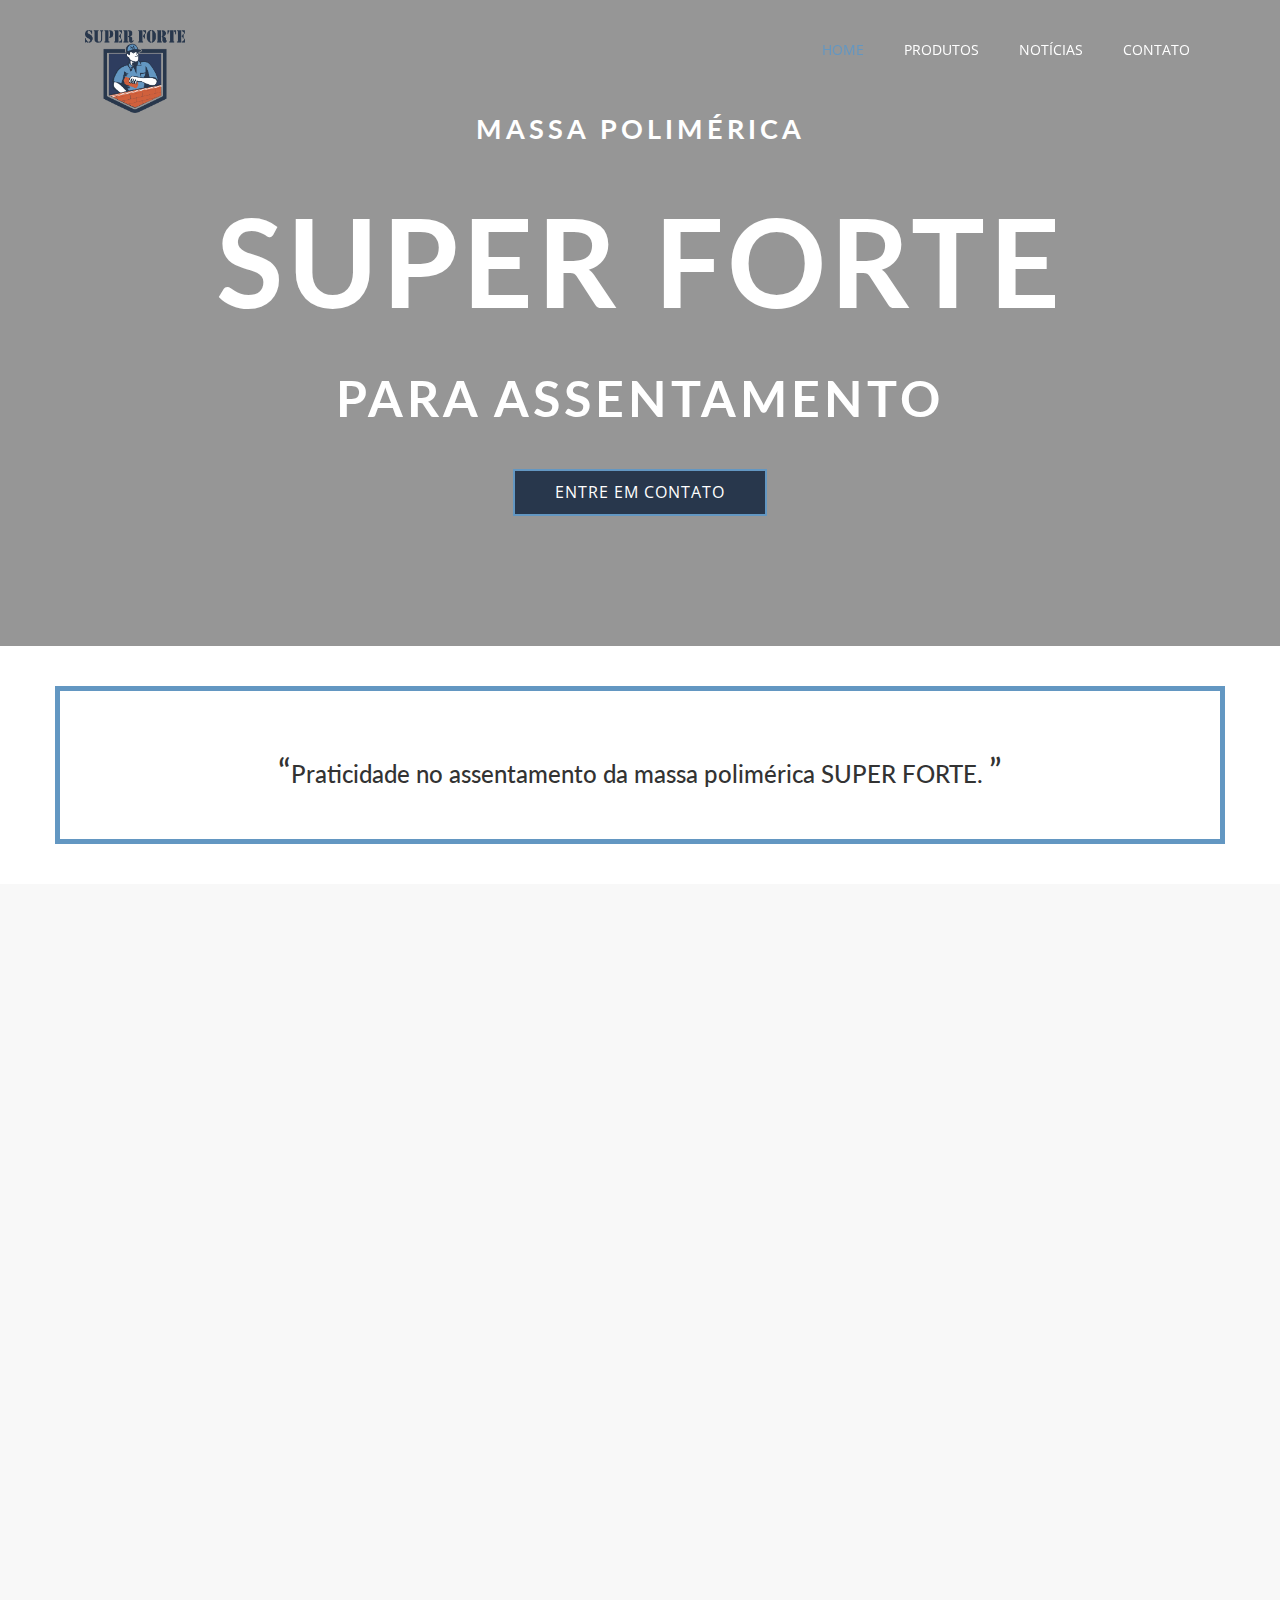
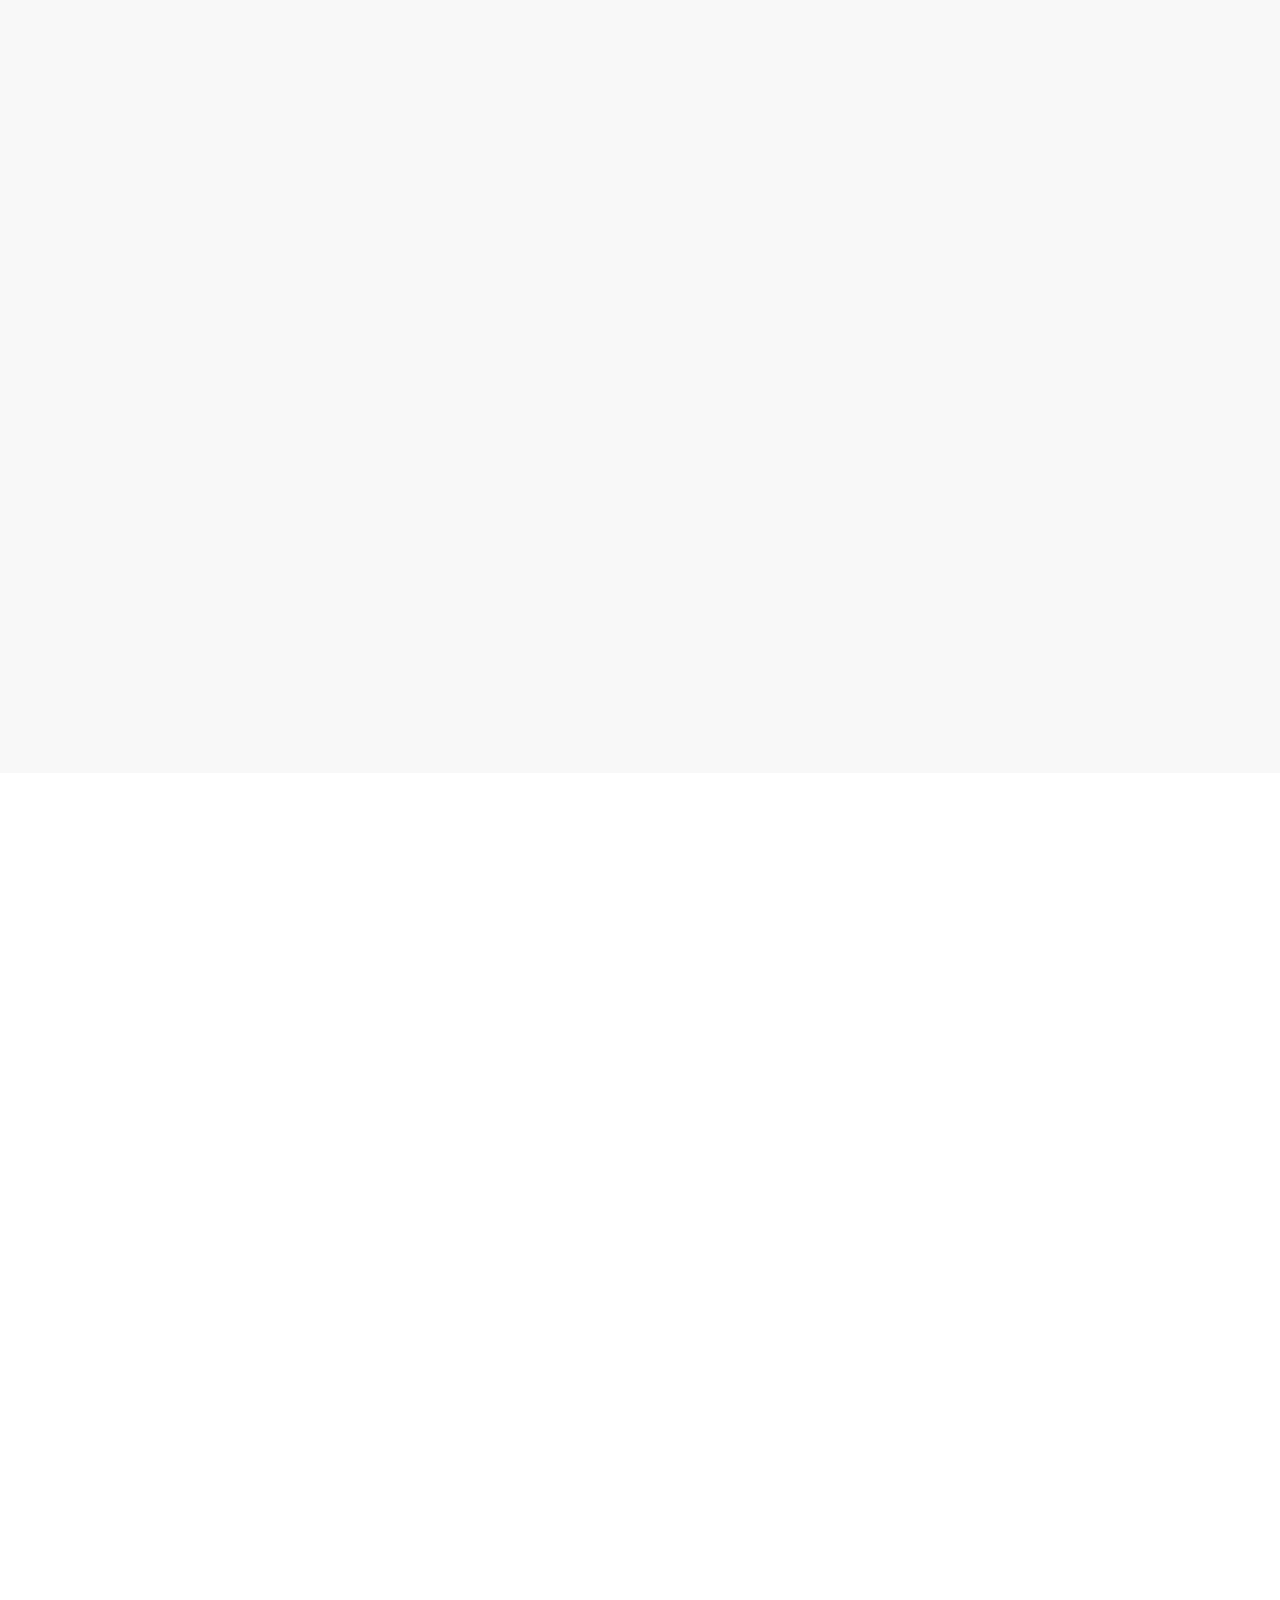
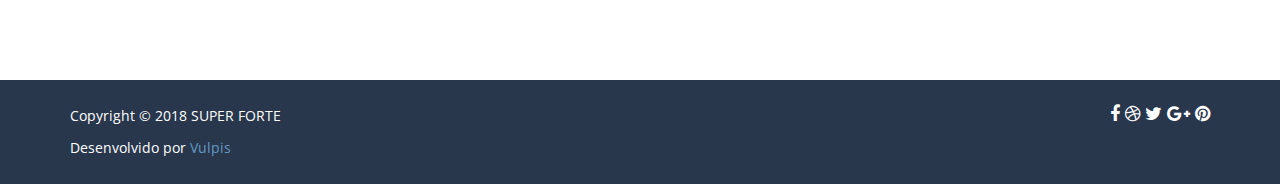
==== index.html @ 56e2b815 "fix mobile" ====
<!DOCTYPE html>
<html lang="en">

<head>
  <meta charset="utf-8">
  <meta name="viewport" content="width=device-width, initial-scale=1">
  <title>SUPER FORTE</title>
  <meta name="description" content="">
  <meta name="keywords" content="">
  <link href='https://fonts.googleapis.com/css?family=Lato:400,700,300|Open+Sans:400,600,700,300' rel='stylesheet' type='text/css'>
  <link rel="stylesheet" type="text/css" href="css/bootstrap.min.css">
  <link rel="stylesheet" type="text/css" href="css/font-awesome.min.css">
  <link rel="stylesheet" type="text/css" href="css/animate.css">
  <link rel="stylesheet" type="text/css" href="css/style.css">
  <link rel="stylesheet" type="text/css" href="css/custom.css">
  <link rel="icon" href="img/logo.png" />
</head>

<body>
  <!--header-->
  <header class="main-header" id="header">
    <div class="bg-color">
      <!--nav-->
      <nav class="nav navbar-default navbar-fixed-top">
        <div class="container">
          <div class="col-md-12">
            <div class="navbar-header">
              <a href="index.html" class="navbar-brand">
                <img class="logo" src="img/logo.png">
              </a>
              <button type="button" class="navbar-toggle collapsed" data-toggle="collapse" data-target="#mynavbar" aria-expanded="false"
                aria-controls="navbar">
                <span class="fa fa-bars"></span>
              </button>
            </div>
            <div class="collapse navbar-collapse navbar-right" id="mynavbar">
              <ul class="nav navbar-nav">
                <li class="active">
                  <a href="#header">Home</a>
                </li>
                <li>
                  <a href="#feature">Produtos</a>
                </li>
                <li>
                  <a href="#portfolio">Notícias</a>
                </li>
                <li>
                  <a href="#contact">Contato</a>
                </li>
              </ul>
            </div>
          </div>
        </div>
      </nav>
      <!--/ nav-->
      <div class="container text-center">
        <div class="wrapper wow fadeInUp delay-05s">
          <h2 class="top-title">massa polimérica</h2>
          <h3 class="title">SUPER FORTE</h3>
          <h4 class="sub-title">para assentamento </h4>
          <a href="#contact" class="btn btn-submit">Entre em contato</a>
        </div>
      </div>
    </div>
  </header>
  <!--/ header-->
  <!---->
  <section id="cta-1">
    <div class="container">
      <div class="row">
        <div class="cta-info text-center">
          <h3>
            <span class="dec-tec">“</span>Praticidade no assentamento da massa polimérica SUPER FORTE.
            <span class="dec-tec">”</span>
          </h3>
        </div>
      </div>
    </div>
  </section>
  <!---->
  <!---->
  <section id="feature" class="section-padding">
    <div class="container">
      <div class="row">
        <div class="col-md-3 wow fadeInLeft">
          <div class="section-title">
            <h2 class="head-title">Produtos</h2>
            <hr class="botm-line">
          </div>
        </div>
      </div>
      <div class="row wow fadeInLeft">
        <div class="col-md-6">
          <img class="img-produtos" src="img/embalagem-massa.png">
        </div>
        <div class="col-md-6">
          <div class="produtos">
            <div class="icon">
              <i class="fa fa-lightbulb-o"></i>
            </div>
            <div class="icon-text">
              <h3 class="txt-tl">Pronto para uso</h3>
              <p class="txt-para invisible">pronto para uso</p>
            </div>
          </div>
          <div class="produtos">
            <div class="icon">
              <i class="fa fa-clock-o"></i>
            </div>
            <div class="icon-text">
              <h3 class="txt-tl">Secagem rápida</h3>
              <p class="txt-para">secagem 8h, cura total 72h</p>
            </div>
          </div>
          <div class="produtos">
            <div class="icon">
              <i class="fa fa-exclamation-triangle"></i>
            </div>
            <div class="icon-text">
              <h3 class="txt-tl">Não tóxico</h3>
              <p class="txt-para">impermeável</p>
            </div>
          </div>
          <div class="produtos">
            <div class="icon">
              <i class="fa fa-trash"></i>
            </div>
            <div class="icon-text">
              <h3 class="txt-tl">Limpeza em sua obra</h3>
              <p class="txt-para">evita o desperdício de material. Diminui o peso da obra em até 35kg por m2, rendimento 1,5 à 2kg por m2</p>
            </div>
          </div>
          <div class="produtos">
            <div class="icon">
              <i class="fa fa-balance-scale"></i>
            </div>
            <div class="icon-text">
              <h3 class="txt-tl">Rendimento</h3>
              <p class="txt-para">diminui o peso da obra em até 35kg por m2, rendimento de 1,5 à 2kg por m2</p>
            </div>
          </div>
          <div class="produtos">
            <div class="icon">
              <i class="fa fa-question-circle"></i>
            </div>
            <div class="icon-text">
              <h3 class="txt-tl">Curiosidade</h3>
              <p class="txt-para">3kg de massa polimérica equivale a 60kg de argamassa convencional, economia de até 40% por m2 assentado</p>
            </div>
          </div>
        </div>
      </div>
      <div class="row wow fadeInRight bd-top">
        <div class="col-md-6">
          <div class="produtos">
            <div class="icon">
              <i class="fa fa-clock-o"></i>
            </div>
            <div class="icon-text">
              <h3 class="txt-tl">Secagem rápida</h3>
              <p class="txt-para invisible">secagem 8h, cura total 72h</p>
            </div>
          </div>
          <div class="produtos">
            <div class="icon">
              <i class="fa fa-trash"></i>
            </div>
            <div class="icon-text">
              <h3 class="txt-tl">Limpeza em sua obra</h3>
              <p class="txt-para">evita o desperdício de material</p>
            </div>
          </div>
          <div class="produtos">
            <div class="icon">
              <i class="fa fa-balance-scale"></i>
            </div>
            <div class="icon-text">
              <h3 class="txt-tl">Rendimento</h3>
              <p class="txt-para">5 a 6 metro lineares preenchendo 1,5 a 2 cm</p>
            </div>
          </div>
          <div class="produtos">
            <div class="icon">
              <i class="fa fa-battery-full"></i>
            </div>
            <div class="icon-text">
              <h3 class="txt-tl">Durabilidade</h3>
              <p class="txt-para">é o único composto que, comprovadamente, atende a todos os requisitos da NBR 15.575, NBR 16590</p>
            </div>
          </div>
          <div class="produtos">
            <div class="icon">
              <i class="fa fa-list-ul"></i>
            </div>
            <div class="icon-text">
              <h3 class="txt-tl">Características</h3>
              <p class="txt-para">- composto polimérico para o assentamento de alvenaria;<br>
                                  - resistência ao fogo; <br>
                                  - conforto Acústico; <br>
                                  - estanqueidade; <br>
                                  - desempenho Mecânico</p>
            </div>
          </div>
        </div>
        <div class="col-md-6">
          <img class="img-produtos bd" src="img/embalagem-encunhamento.png">
        </div>
      </div>
    </div>
  </section>
  <!---->
  <!---->
  <section class="section-padding wow fadeInUp delay-02s" id="portfolio">
    <div class="container">
      <div class="row">
        <div class="col-md-3 col-sm-12">
          <div class="section-title">
            <h2 class="head-title">Notícias</h2>
            <hr class="botm-line">
            <p class="sec-para"></p>
          </div>
        </div>
      </div>
      <div class="row pages-noticias">
        <div class="col-md-6 pages-not1">
        </div>
        <div class="col-md-6 pages-not2">
        </div>
      </div>
      <!--
        <div class="col-md-9 col-sm-12">
          <div class="col-md-4 col-sm-6 padding-right-zero">
            <div class="portfolio-box design">
              <img src="img/port01.jpg" alt="" class="img-responsive">
            </div>
          </div>
          <div class="col-md-4 col-sm-6 padding-right-zero">
            <div class="portfolio-box design">
              <img src="img/port02.jpg" alt="" class="img-responsive">
            </div>
          </div>
          <div class="col-md-4 col-sm-6 padding-right-zero">
            <div class="portfolio-box design">
              <img src="img/port03.jpg" alt="" class="img-responsive">
            </div>
          </div>
          <div class="col-md-4 col-sm-6 padding-right-zero">
            <div class="portfolio-box design">
              <img src="img/port04.jpg" alt="" class="img-responsive">
            </div>
          </div>
          <div class="col-md-4 col-sm-6 padding-right-zero">
            <div class="portfolio-box design">
              <img src="img/port05.jpg" alt="" class="img-responsive">
            </div>
          </div>
          <div class="col-md-4 col-sm-6 padding-right-zero">
            <div class="portfolio-box design">
              <img src="img/port06.jpg" alt="" class="img-responsive">
            </div>
          </div>
        </div>
      -->
    </div>
  </section>
  <!---->
  <!---->
  <section class="section-padding wow fadeInUp delay-05s" id="contact">
    <div class="container">
      <div class="row white">
        <div class="col-md-8 col-sm-12">
          <div class="section-title">
            <h2 class="head-title black">Contato</h2>
            <hr class="botm-line">
            <p class="sec-para black">Entre em contato conosco por e-mail ou através das nossas redes sociais!</p>
          </div>
        </div>
        <div class="col-md-12 col-sm-12">
          <div class="col-md-4 col-sm-6" style="padding-left:0px;">
            <h3 class="cont-title">Mande seu e-mail</h3>
            <div id="sendmessage">Sua mensagem está sendo enviada... Obrigado!</div>
            <div id="errormessage"></div>
            <div class="contact-info">
              <form action="" method="post" role="form" class="contactForm">
                <div class="form-group">
                  <input type="text" name="name" class="form-control" id="name" placeholder="Nome" data-rule="minlen:4" data-msg="Por favor, digite um nome com no mínimo 4 caracteres"
                  />
                  <div class="validation"></div>
                </div>
                <div class="form-group">
                  <input type="email" class="form-control" name="email" id="email" placeholder="E-mail" data-rule="email" data-msg="Por favor, digite um e-mail válido"
                  />
                  <div class="validation"></div>
                </div>

                <div class="form-group">
                  <input type="text" class="form-control" name="subject" id="subject" placeholder="Assunto" data-rule="minlen:4" data-msg="Por favor, digite um assunto com no mínimo 4 caracteres"
                  />
                  <div class="validation"></div>
                </div>

                <div class="form-group">
                  <textarea class="form-control" name="message" rows="5" data-rule="required" data-msg="Por favor, digite uma mensagem" placeholder="Mensagem"></textarea>
                  <div class="validation"></div>
                </div>
                <button type="submit" class="btn btn-send">Enviar</button>
              </form>
            </div>

          </div>
          <div class="col-md-4 col-sm-6">
            <h3 class="cont-title">Localização</h3>
            <div class="location-info">
              <p class="white">
                <span aria-hidden="true" class="fa fa-map-marker"></span>Maria de Lourdes Pontaldi 300 Galpão 02, Baú Baixo. CEP: 88320-000 Ilhota - SC - Brasil.</p>
              <p class="white">
                <span aria-hidden="true" class="fa fa-phone"></span>Telefone: (47) 99692-2468 - Oberdan</p>
              <p class="white">
                <span aria-hidden="true" class="fa fa-phone"></span>Telefone: (47) 99906-0773</p>
              <p class="white">
                <span aria-hidden="true" class="fa fa-envelope"></span>E-mail:
                <a href="" class="link-dec">valeeuropeu@superforte.net.br</a>
              </p>
            </div>
          </div>
          <div class="col-md-4">
            <div class="contact-icon-container hidden-md hidden-sm hidden-xs">
              <img src="img/logo.png" alt="" class="img-responsive">
            </div>
          </div>
        </div>
      </div>
    </div>
  </section>
  <!---->
  <!---->
  <footer class="" id="footer">
    <div class="container">
      <div class="row">
        <div class="col-sm-7 footer-copyright">
          Copyright © 2018 SUPER FORTE
          <div class="credits">
            Desenvolvido por
            <a href="http://www.vulpis.tech/" target="_blank">Vulpis</a>
          </div>
        </div>
        <div class="col-sm-5 footer-social">
          <div class="pull-right hidden-xs hidden-sm">
            <a href="#">
              <i class="fa fa-facebook"></i>
            </a>
            <a href="#">
              <i class="fa fa-dribbble"></i>
            </a>
            <a href="#">
              <i class="fa fa-twitter"></i>
            </a>
            <a href="#">
              <i class="fa fa-google-plus"></i>
            </a>
            <a href="#">
              <i class="fa fa-pinterest"></i>
            </a>
          </div>
        </div>
      </div>
    </div>
  </footer>
  <!---->
  <!--contact ends-->
  <script src="js/jquery.min.js"></script>
  <script src="js/jquery.easing.min.js"></script>
  <script src="js/bootstrap.min.js"></script>
  <script src="js/wow.js"></script>
  <script src="js/custom.js"></script>
  <script src="contactform/contactform.js"></script>

</body>

</html>
---- css/style.css ----
/*
    Theme Name: SUPER FORTE
    Theme URL: https://bootstrapmade.com/SUPER FORTE-free-onepage-bootstrap-theme/
    Author: BootstrapMade.com
    Author URL: https://bootstrapmade.com
*/

body {
  line-height: 1.5;
  font-family: 'Open Sans', sans-serif;
  overflow-x: hidden;
}

ol, ul {
  list-style: none;
}

blockquote, q {
  quotes: none;
}

blockquote:before, blockquote:after, q:before, q:after {
  content: '';
  content: none;
}

table {
  border-collapse: collapse;
  border-spacing: 0;
}

.section-padding {
  padding: 60px 0px;
}

h1, h2, h3, h4, h5, h6 {
  font-family: 'Lato', sans-serif;
}

/**media Queries**/

.navbar-default {
  background-color: transparent;
}

.main-header {
  background: url("https://smartop.ind.br/wp-content/uploads/2016/03/4unnamed.jpg") no-repeat;
  background-size: cover;
  min-height: 610px;
}

.bg-color {
  background-color: RGBA(0, 0, 0, 0.41);
}

.nav>li>a {
  padding: 0px;
}

.navbar-brand {
  padding: 0px;
  height: inherit;
  font-family: 'Lato', sans-serif;
}

.navbar-default .navbar-brand {
  color: #fff;
  font-size: 34px;
  text-transform: uppercase;
  font-weight: 700;
  letter-spacing: 2px;
}

.navbar-default:hover .navbar-brand:hover {
  color: #fff;
}

.navbar-default .navbar-nav>.active>a, .navbar-default .navbar-nav>.active>a:focus, .navbar-default .navbar-nav>.active>a:hover {
  color: #6397c2;
  text-transform: uppercase;
	background-color: transparent;
}

.navbar-default .navbar-nav>li>a {
  color: #fff;
  padding: 10px 20px;
  text-transform: uppercase;
	background-color: transparent;
}

.navbar-default .navbar-nav>li>a:hover, .navbar-default .navbar-nav>li>a:focus {
  color: #6397c2;
}

.navbar-fixed-top {
  padding: 30px 0;
  transition: all 0.5s;
}

@media (max-width: 767px) {
	.navbar-collapse {
		background: rgba(40, 55, 76, 0.8);
		border-top: 0;
	}
}

.top-nav-collapse {
  /*background: rgba(0, 0, 0, 0.8);*/
  background: #28374c;
  padding: 25px 0;
}

.wrapper {
  padding: 90px 0px 130px;
}

.top-title {
  z-index: 5;
  font-size: 27px;
  font-weight: 700;
  color: #fff;
  line-height: 38px;
  letter-spacing: 4px;
  opacity: 1;
  text-transform: uppercase;
}

.sub-title {
  font-size: 50px;
  font-weight: 700;
  color: #fff;
  line-height: 71px;
  letter-spacing: 4px;
  opacity: 1;
  text-transform: uppercase;
}

.title {
  font-size: 123px;
  font-weight: 700;
  color: #fff;
  /*line-height: 100px;*/
  letter-spacing: 4px;
  opacity: 1;
  text-transform: uppercase;
  padding: 25px 0px;
}

.btn-submit {
  background: #28374c;
  border: 0px;
  display: inline-block;
  font-size: 16px;
  text-transform: uppercase;
  padding: 10px 40px;
  font-weight: normal;
  border-radius: 0px;
  letter-spacing: 1px;
  color: #fff;
  position: relative;
  overflow: hidden;
  -webkit-transition: all 0.4s ease-in-out;
  -moz-transition: all 0.4s ease-in-out;
  -o-transition: all 0.4s ease-in-out;
  -ms-transition: all 0.4s ease-in-out;
  transition: all 0.4s ease-in-out;
  margin-top: 25px;
  border: 2px solid #6397c2;
}

.btn-submit:hover {
  background: #6397c2;
  border: 2px solid #28374c;
}

/****/

#cta-1 {
  padding: 40px 0px;
}

.cta-info {
  border: 5px solid #6397c2;
  padding: 40px 0px;
}

.cta-info h3 {
  font-size: 24px;
}

.dec-tec {
  font-size: 34px;
}

/****/

#feature {
  background-color: #f8f8f8;
}

.head-title {
  color: #28374c;
  font-size: 32px;
  font-weight: 700;
}

.botm-line {
  background-color: #6397c2;
  width: 34px;
  height: 3px;
  display: inline-block;
}

.section-title:hover .botm-line {
  width: 70px;
  /* For Safari 3.1 to 6.0 */
  -webkit-transition-property: width;
  -webkit-transition-duration: 2s;
  -webkit-transition-timing-function: linear;
  -webkit-transition-delay: 1s;
  /* Standard syntax */
  transition-property: width;
  transition-duration: 2s;
  transition-timing-function: linear;
  transition-delay: 1s;
}

p {
  color: #888;
}

.icon {
  position: relative;
  height: 48px;
  width: 48px;
  float: left;
  margin-top: 14px;
  margin-bottom: 20px;
}

.icon i {
  font-size: 35px;
}

.icon-text {
  margin-left: 73px;
  padding: 0px 25px 25px 0px;
}

h3.txt-tl {
  font-size: 24px;
  line-height: 1.35;
}

/****/

.parallax {
  background-attachment: fixed;
  background-repeat: repeat-y;
  background-position: center center;
}

.bg-image-2 {
  background: url('../img/cta-banner.jpg') no-repeat center fixed;
  -webkit-background-size: 100% auto;
  -moz-background-size: 100% auto;
  -o-background-size: 100% auto;
  background-size: 100% auto;
  -webkit-background-size: cover;
  -moz-background-size: cover;
  -o-background-size: cover;
  background-size: cover;
}

.section {
  position: relative;
  padding: 88px 0 67px 0;
  display: block;
}

.cta-txt h3 {
  font-size: 32px;
  margin-bottom: 10px;
  font-weight: 700;
  color: #fff;
}

.cta-txt p {
  color: #fff;
}

/****/

.portfolio-box {
  margin-bottom: 15px;
}

.padding-right-zero {
  padding-right: 0px;
}

#contact {
  background-color: #f8f8f8;
}

.validation {
  color: red;
  display: none;
  margin: 0 0 20px;
  font-weight: 400;
  font-size: 13px;
}

#sendmessage {
  color: green;
  border: 1px solid green;
  display: none;
  text-align: center;
  padding: 15px;
  font-weight: 600;
  margin-bottom: 15px;
}

#errormessage {
  color: red;
  display: none;
  border: 1px solid red;
  text-align: center;
  padding: 15px;
  font-weight: 600;
  margin-bottom: 15px;
}

#sendmessage.show, #errormessage.show, .show {
  display: block;
}

.black {
  color: #000 !important;
  font-weight: 600;
}

.btn-send {
  border-radius: 0px;
  color: #fff;
  background-color: #28374c;
}
.btn-send:hover {
  color: #fff;
  background-color: #6397c2;
}

a, a:hover {
  color: #6397c2;
}

.cont-title {
  font-size: 24px;
  padding: 15px 0px;
}

.location-info p span {
  display: inline-block;
}

.location-info p span {
  width: 40px;
  font-size: 24px;
  color: #666;
  vertical-align: middle;
}

.location-info p {
  margin-bottom: 5px;
}

.location-info p {
  font-size: 18px;
  line-height: 32px;
  color: #000;
}

.contact-icon-container {
  position: absolute;
  top: -38px;
  right: 0;
  padding-right: 20px;
  font-size: 320px;
  color: #555;
  line-height: 300px;
  -ms-transform: rotate(20deg);
  -moz-transform: rotate(20deg);
  -webkit-transform: rotate(20deg);
  transform: rotate(20deg);
}

/****/

#footer {
  background-color: #28374c;
  padding: 20px 0px;
}

.footer-copyright {
  color: #fff;
  line-height: 32px;
  text-align: left;
}

.footer-social {
  float: right;
}

.footer-social a {
  font-size: 18px;
  color: #fff;
}

.link-dec, .link-dec:hover {
  color: #000;
}

/****/

@media (min-width: 451px) and (max-width: 900px) {
  .section-title {
    margin-bottom: 15px;
  }
}

@media (min-width: 20px) and (max-width: 450px) {
  .navbar-toggle:hover, .navbar-toggle {
    background-color: #fff;
    color: #000;
  }
  .navbar-toggle {
    margin-top: 0px;
  }
  .navbar-default .navbar-nav>li>a {
    text-align: center;
  }
  .navbar-default .navbar-nav>.active>a, .navbar-default .navbar-nav>.active>a:focus, .navbar-default .navbar-nav>.active>a:hover, .navbar-default .navbar-nav>li>a:hover, .navbar-default .navbar-nav>li>a:focus {
  }
  .top-title {
    font-size: 15px;
  }
  .title {
    font-size: 50px;
  }
  .sub-title {
    font-size: 24px;
  }
  .footer-copyright {
    text-align: center;
  }
  .padding-right-zero {
    padding-right: 15px;
  }
  .section-title {
    margin-bottom: 15px;
  }
  .cta-txt h3 {
    font-size: 28px;
  }
  body {
    font-size: 14px;
  }
  h3.txt-tl {
    font-size: 20px;
  }
}

/****/
---- css/custom.css ----
#feature {
    overflow-x: hidden;
}

.not {
    background-color: #28374c;
    border: 3px solid #6397c2;
    margin: 1em;
    font-weight: normal;
    border-radius: 0px;
    letter-spacing: 1px;
    color: #fff;
    position: relative;
    overflow: hidden;
    -webkit-transition: all 0.4s ease-in-out;
    -moz-transition: all 0.4s ease-in-out;
    -o-transition: all 0.4s ease-in-out;
    -ms-transition: all 0.4s ease-in-out;
    transition: all 0.4s ease-in-out;
}

.not:hover {
    /* background-color: #6397c2;
    border: 3px solid #28374c;
    margin: 1em;*/
}

.noticias-img {
    width: 100%;
}

.noticia-msg {
    margin: 1em 1em;
    cursor: default;
}

.hashTag {
    font-size: 14px;
    color: #1981c3;
}

.hashTag:hover,
.hashTag:active,
.hashTag:focus,
.hashTag:visited {
    text-decoration: underline;
    color: #1981c3;
}

.logo {
    width: 100px;
}

@media (min-width: 768) {
    #mynavbar {
        margin-top: 20px;
    }
}

button.navbar-toggle {
    background: transparent;
    color: white;
    border-color: white;
}

.navbar-default .navbar-toggle:focus,
.navbar-default .navbar-toggle:hover {
    background-color: transparent;
    color: white;
    border-color: white;
}

.img-produtos {
    width: 100%;
}

.icon-text {
    padding: 0;
}

.produtos {
    margin: 30px 0;
}

.bd {
    border: 1px solid #ababab
}

.txt-para.invisible {
    visibility: hidden;
}

@media (max-width: 991px) {
    .bd-top {
        border-top: 1px solid #ababab
    }
}
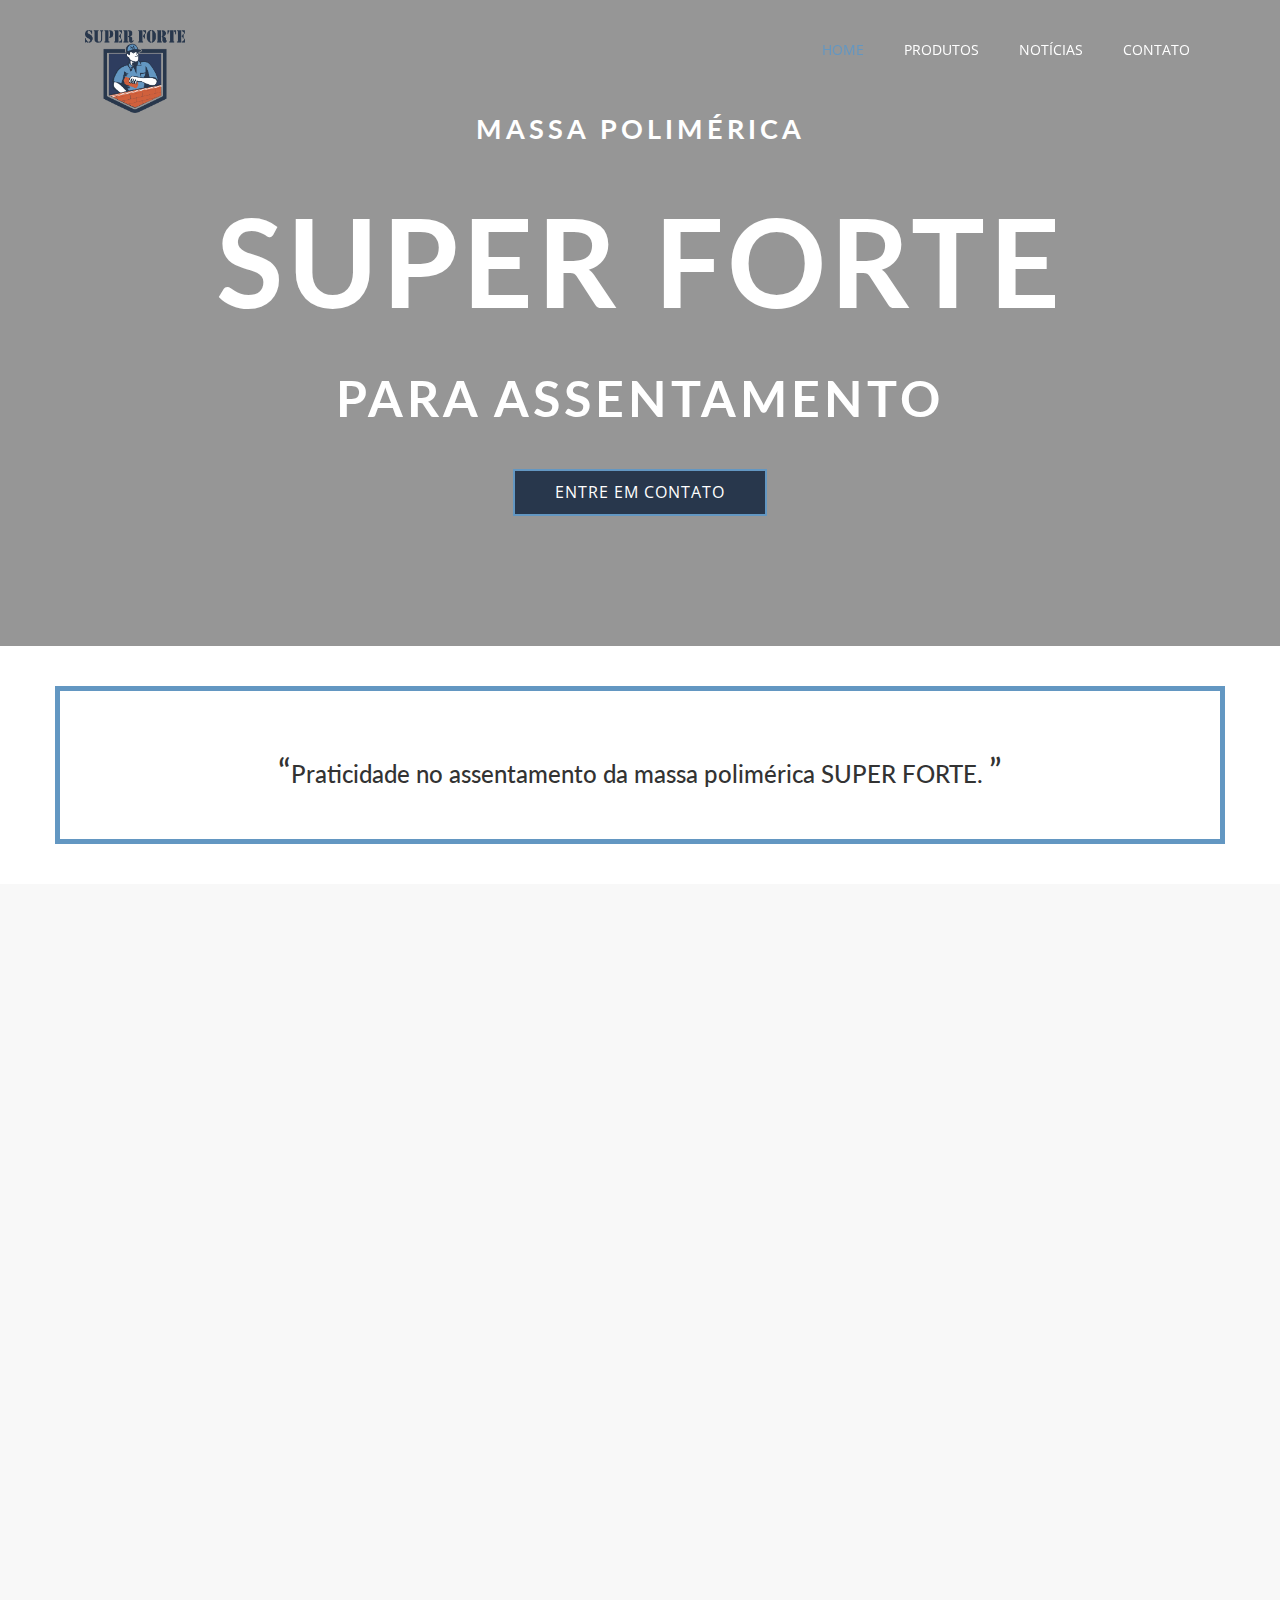
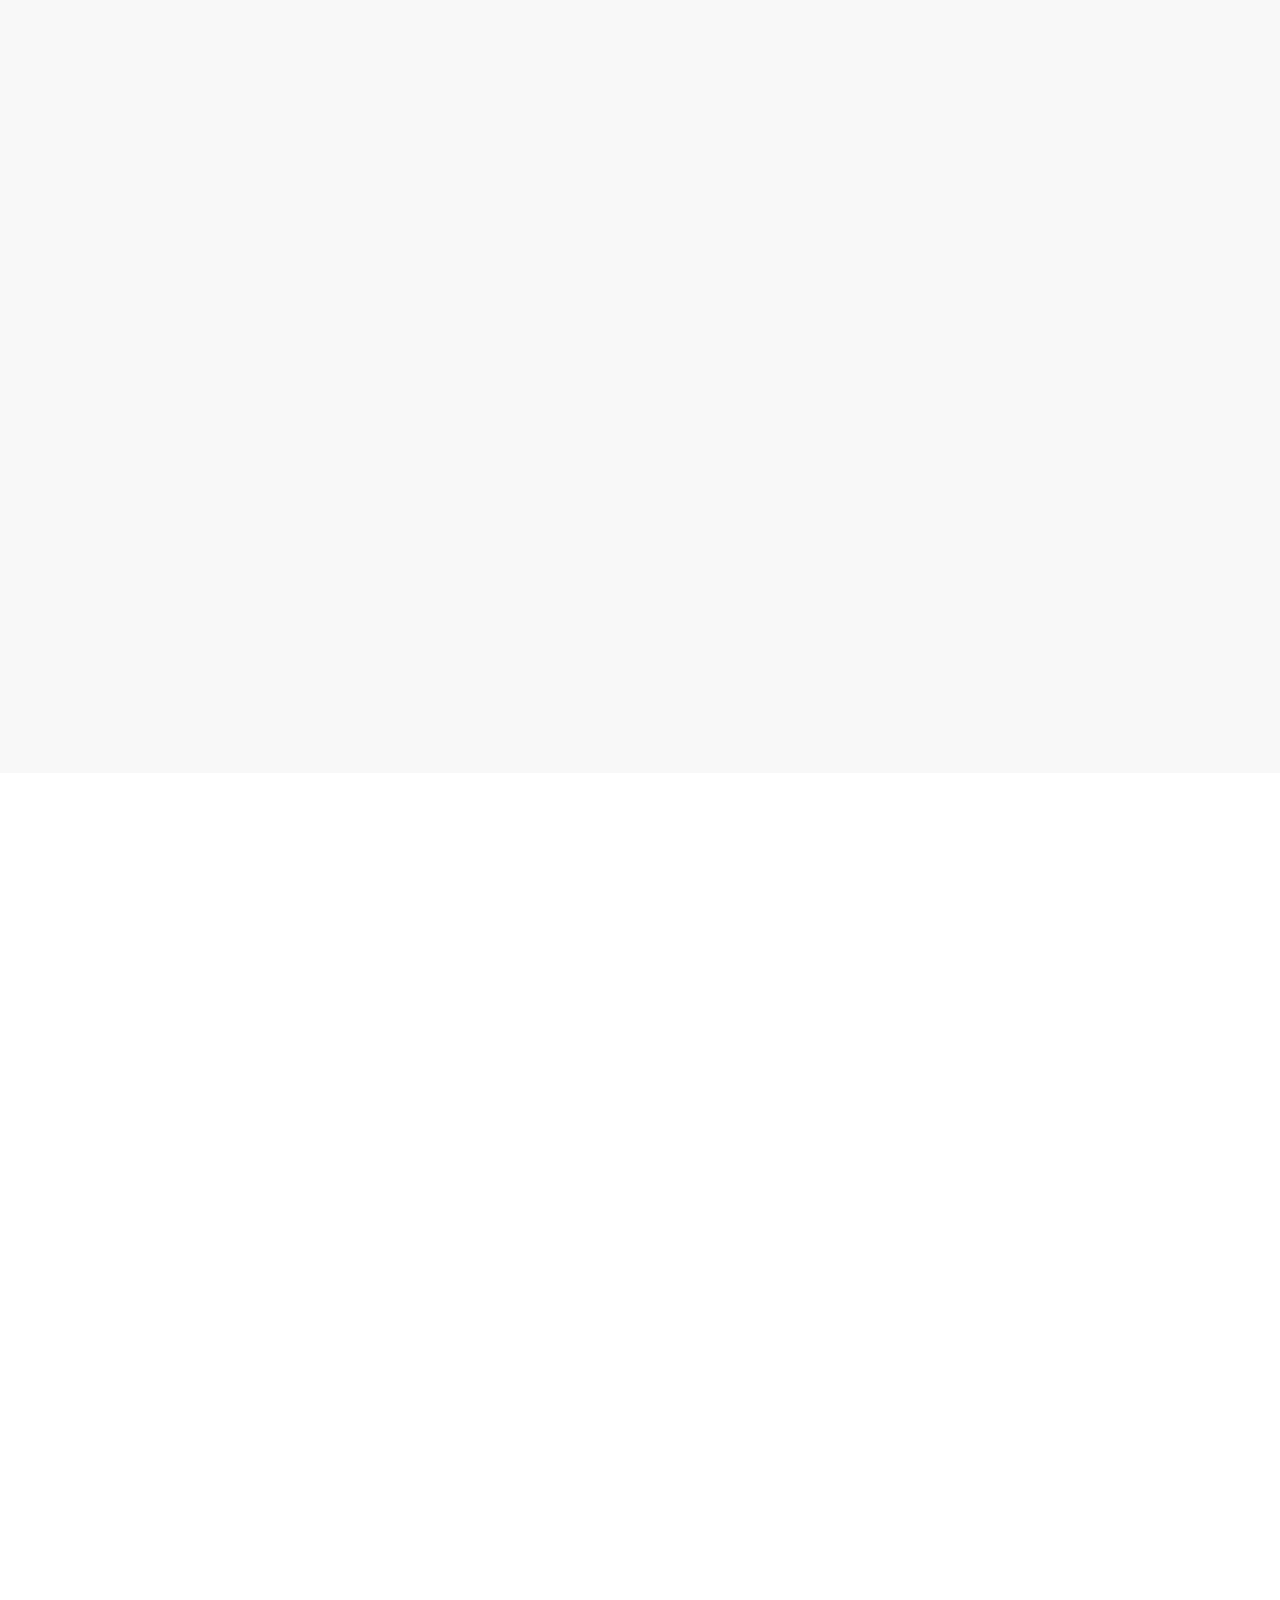
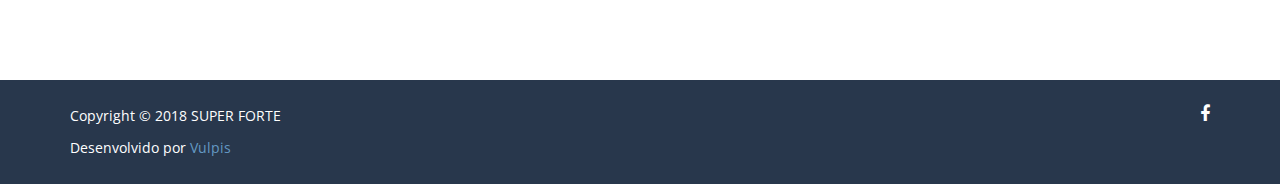
==== commit d19a9300: "ajustes" ====
--- a/index.html
+++ b/index.html
@@ -127,7 +127,7 @@
             </div>
             <div class="icon-text">
               <h3 class="txt-tl">Limpeza em sua obra</h3>
-              <p class="txt-para">evita o desperdício de material. Diminui o peso da obra em até 35kg por m2, rendimento 1,5 à 2kg por m2</p>
+              <p class="txt-para">evita o desperdício de material. Diminui o peso da obra em até 35kg por m², rendimento 1,5 à 2kg por m²</p>
             </div>
           </div>
           <div class="produtos">
@@ -136,7 +136,7 @@
             </div>
             <div class="icon-text">
               <h3 class="txt-tl">Rendimento</h3>
-              <p class="txt-para">diminui o peso da obra em até 35kg por m2, rendimento de 1,5 à 2kg por m2</p>
+              <p class="txt-para">diminui o peso da obra em até 35kg por m², rendimento de 1,5 à 2kg por m²</p>
             </div>
           </div>
           <div class="produtos">
@@ -145,7 +145,7 @@
             </div>
             <div class="icon-text">
               <h3 class="txt-tl">Curiosidade</h3>
-              <p class="txt-para">3kg de massa polimérica equivale a 60kg de argamassa convencional, economia de até 40% por m2 assentado</p>
+              <p class="txt-para">3kg de massa polimérica equivale a 60kg de argamassa convencional, economia de até 40% por m² assentado</p>
             </div>
           </div>
         </div>
@@ -278,8 +278,8 @@
         <div class="col-md-12 col-sm-12">
           <div class="col-md-4 col-sm-6" style="padding-left:0px;">
             <h3 class="cont-title">Mande seu e-mail</h3>
-            <div id="sendmessage">Sua mensagem está sendo enviada... Obrigado!</div>
-            <div id="errormessage"></div>
+            <div id="sendmessage">Sua mensaagem foi enviada, Obrigado!</div>
+          <div id="errormessage">Não foi possível enviar sua mensagem. Por favor, tente novamente!</div>
             <div class="contact-info">
               <form action="" method="post" role="form" class="contactForm">
                 <div class="form-group">
@@ -346,20 +346,8 @@
         </div>
         <div class="col-sm-5 footer-social">
           <div class="pull-right hidden-xs hidden-sm">
-            <a href="#">
+            <a href="https://www.facebook.com/MASSASUPERFORTE/" target="_blank">
               <i class="fa fa-facebook"></i>
-            </a>
-            <a href="#">
-              <i class="fa fa-dribbble"></i>
-            </a>
-            <a href="#">
-              <i class="fa fa-twitter"></i>
-            </a>
-            <a href="#">
-              <i class="fa fa-google-plus"></i>
-            </a>
-            <a href="#">
-              <i class="fa fa-pinterest"></i>
             </a>
           </div>
         </div>
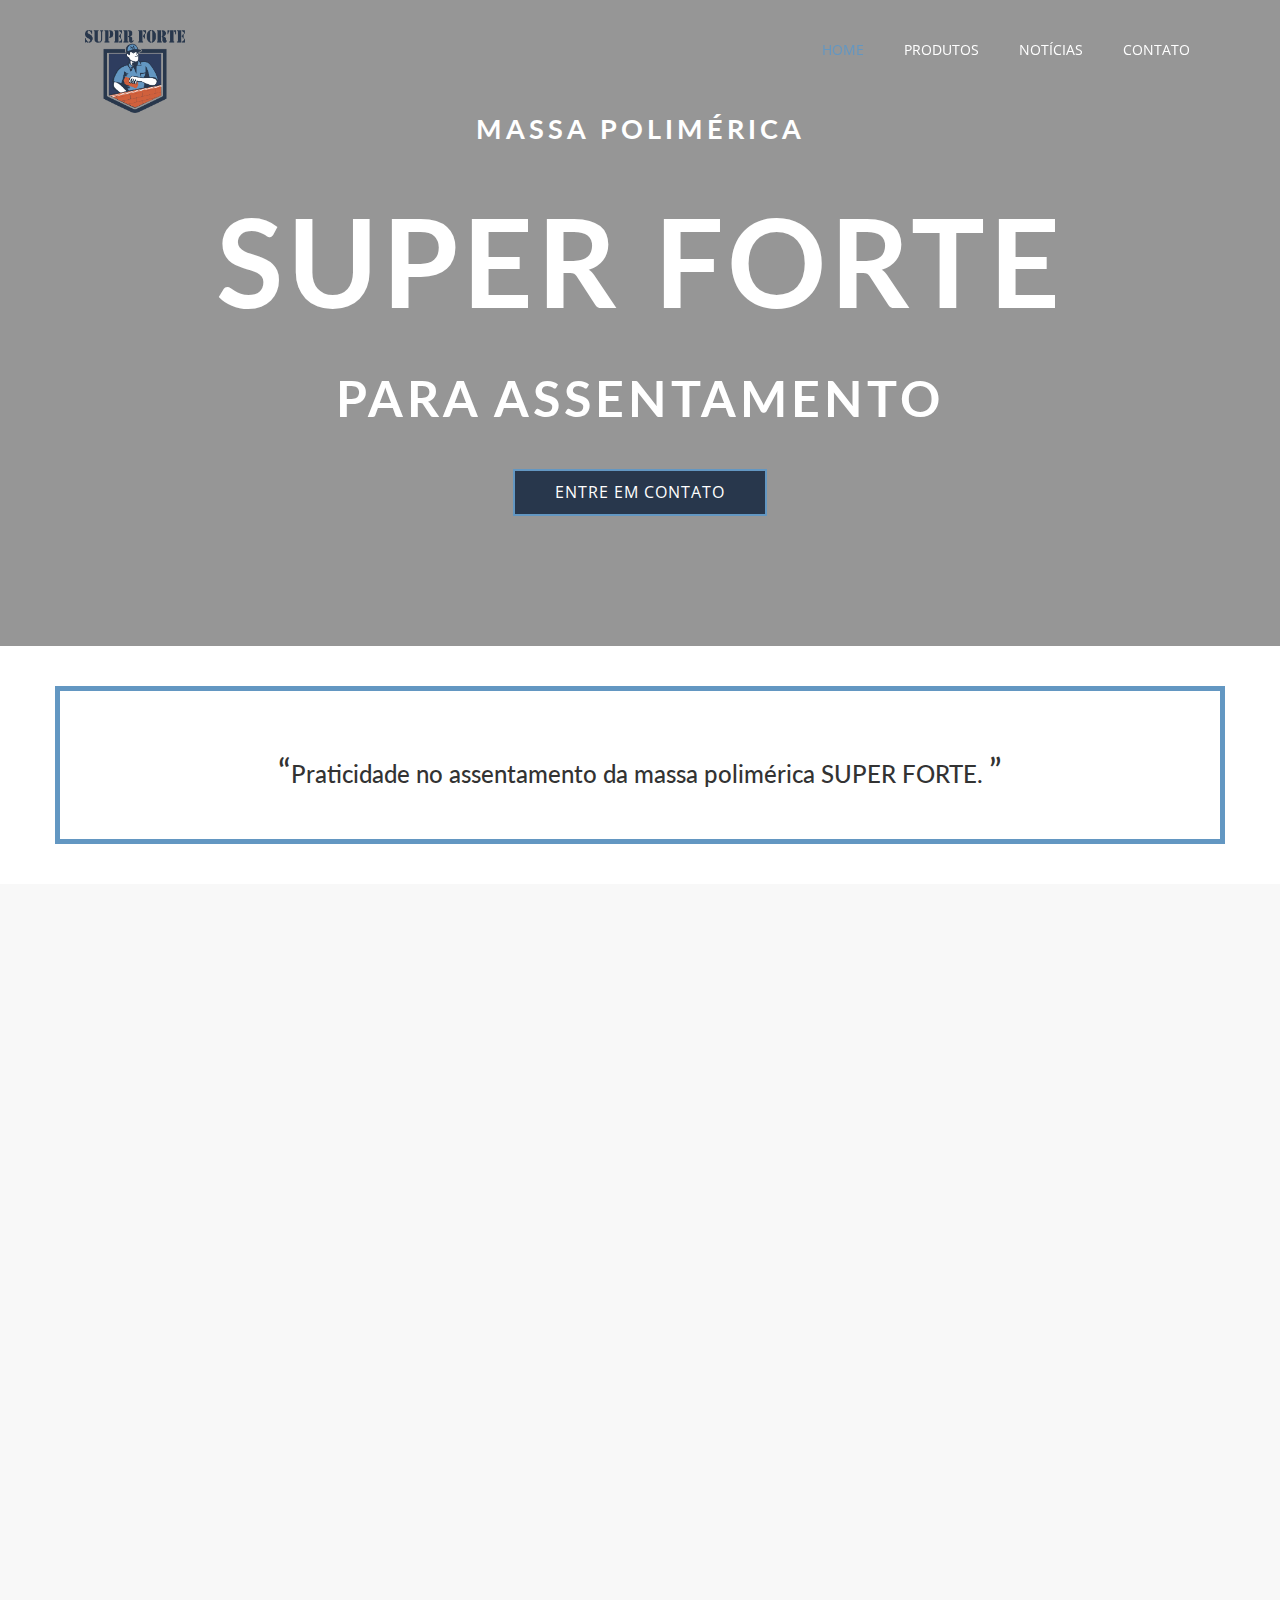
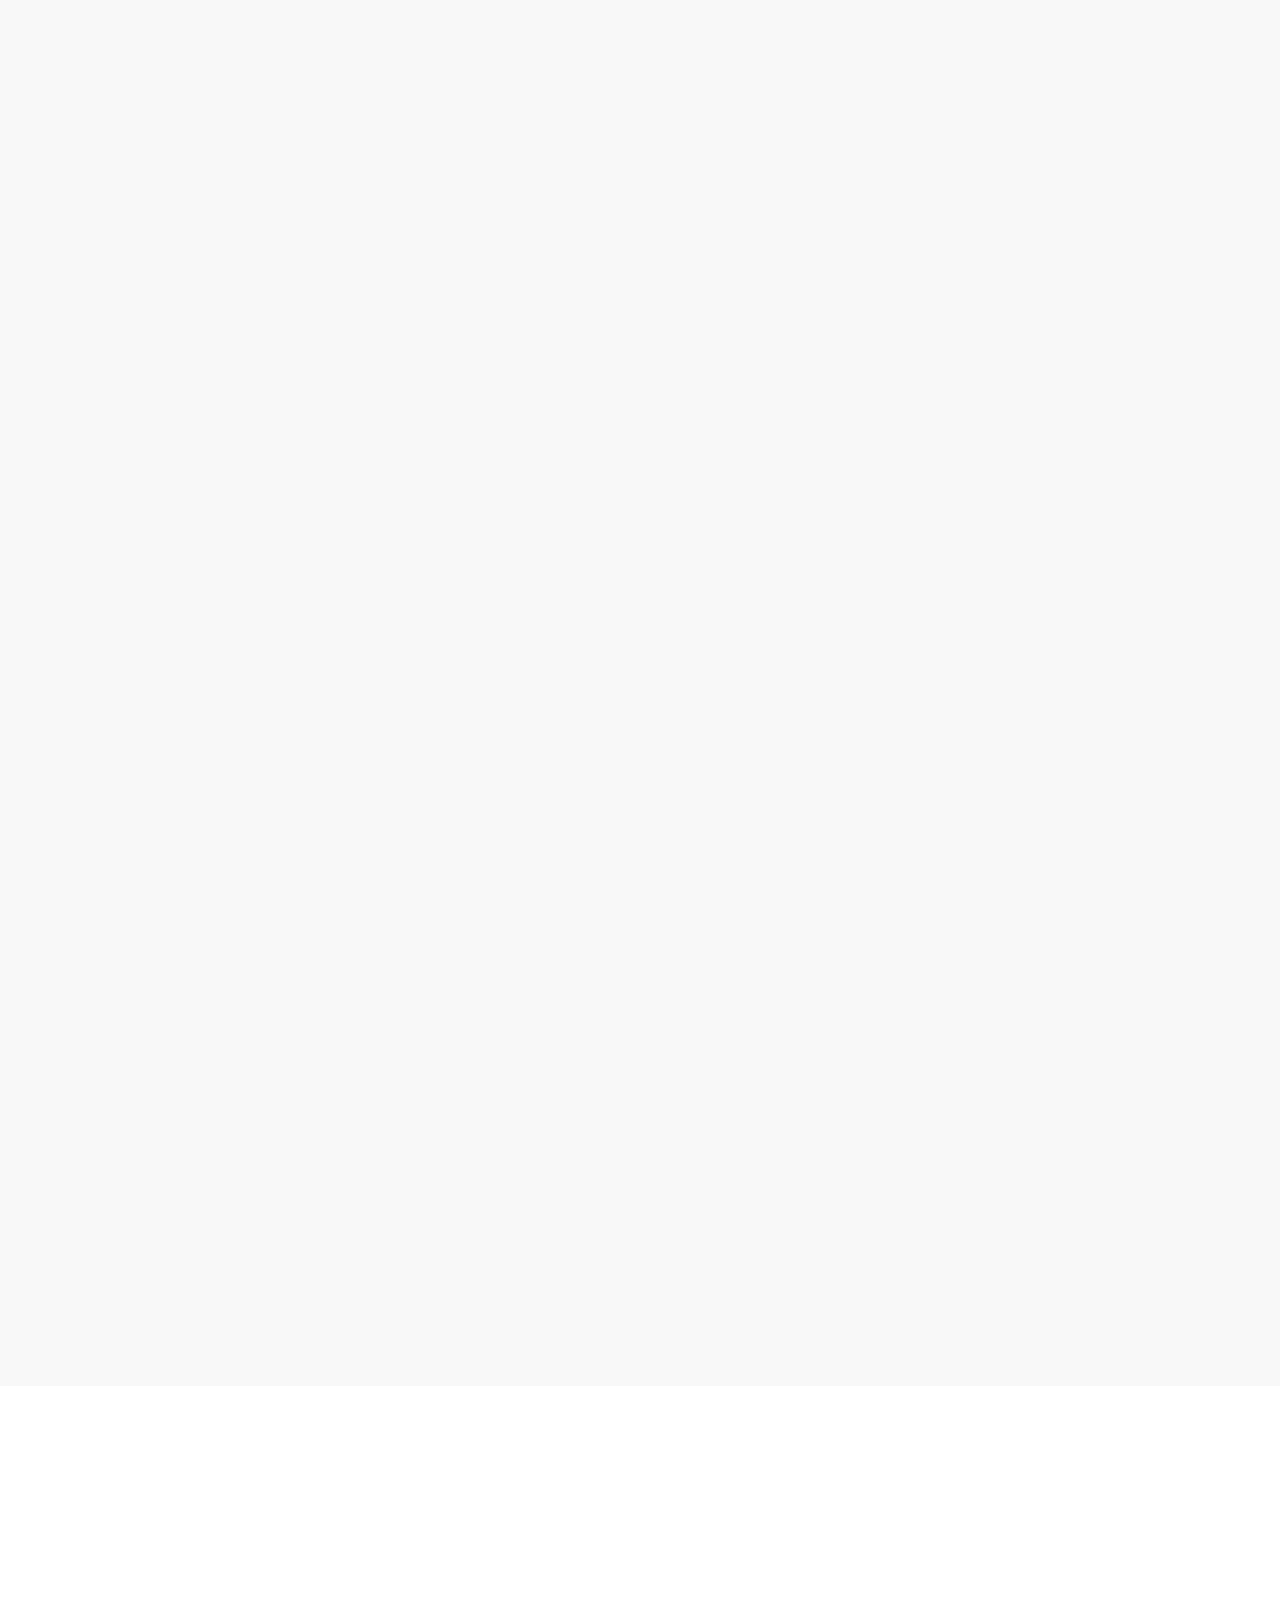
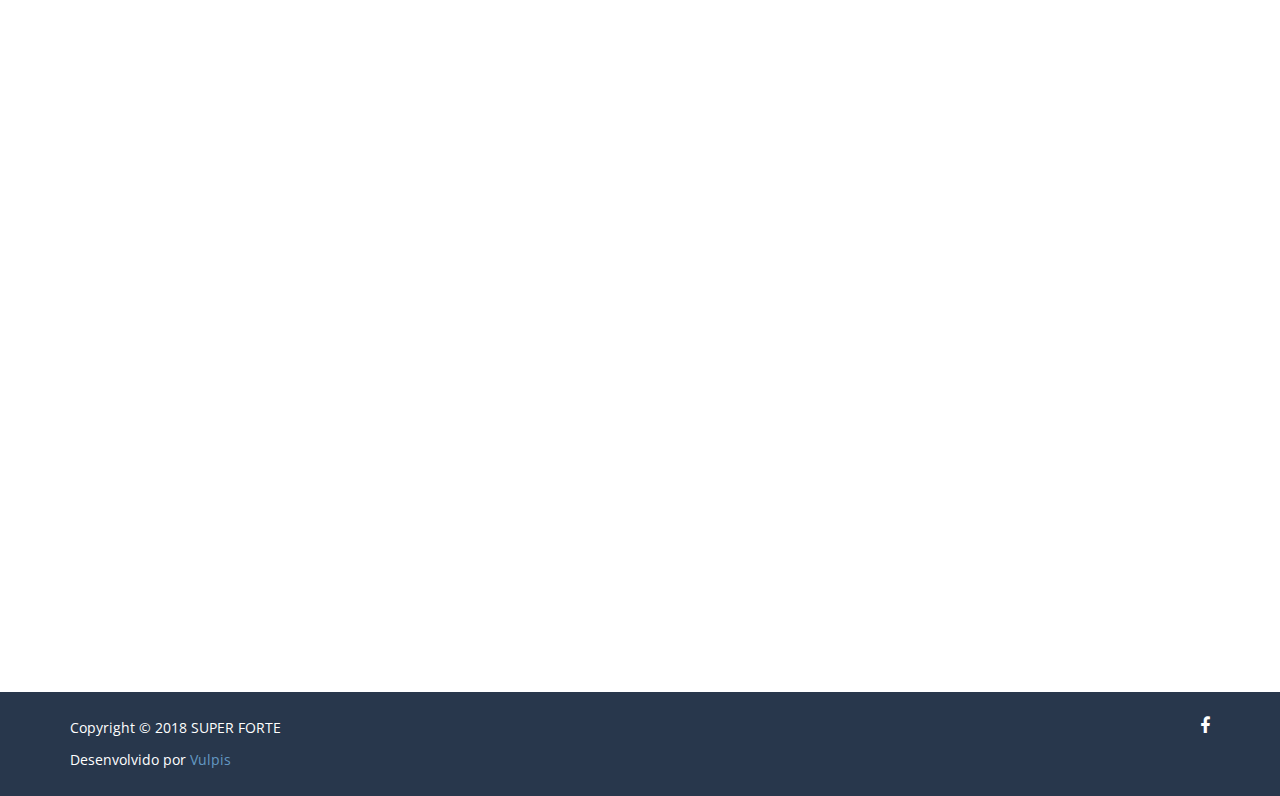
==== commit 12626780: "ajustes finais" ====
--- a/index.html
+++ b/index.html
@@ -100,7 +100,7 @@
             </div>
             <div class="icon-text">
               <h3 class="txt-tl">Pronto para uso</h3>
-              <p class="txt-para invisible">pronto para uso</p>
+              <p class="txt-para invisible">Pronto para uso</p>
             </div>
           </div>
           <div class="produtos">
@@ -109,7 +109,7 @@
             </div>
             <div class="icon-text">
               <h3 class="txt-tl">Secagem rápida</h3>
-              <p class="txt-para">secagem 8h, cura total 72h</p>
+              <p class="txt-para">Secagem 8h, cura total 72h</p>
             </div>
           </div>
           <div class="produtos">
@@ -118,7 +118,7 @@
             </div>
             <div class="icon-text">
               <h3 class="txt-tl">Não tóxico</h3>
-              <p class="txt-para">impermeável</p>
+              <p class="txt-para">Impermeável</p>
             </div>
           </div>
           <div class="produtos">
@@ -127,7 +127,7 @@
             </div>
             <div class="icon-text">
               <h3 class="txt-tl">Limpeza em sua obra</h3>
-              <p class="txt-para">evita o desperdício de material. Diminui o peso da obra em até 35kg por m², rendimento 1,5 à 2kg por m²</p>
+              <p class="txt-para">Evita o desperdício de material. Diminui o peso da obra em até 35kg por m², rendimento 1,5 à 2kg por m²</p>
             </div>
           </div>
           <div class="produtos">
@@ -136,7 +136,7 @@
             </div>
             <div class="icon-text">
               <h3 class="txt-tl">Rendimento</h3>
-              <p class="txt-para">diminui o peso da obra em até 35kg por m², rendimento de 1,5 à 2kg por m²</p>
+              <p class="txt-para">Diminui o peso da obra em até 35kg por m², rendimento de 1,5 à 2kg por m²</p>
             </div>
           </div>
           <div class="produtos">
@@ -148,6 +148,28 @@
               <p class="txt-para">3kg de massa polimérica equivale a 60kg de argamassa convencional, economia de até 40% por m² assentado</p>
             </div>
           </div>
+          <div class="produtos">
+            <div class="icon">
+              <i class="fa fa-battery-full"></i>
+            </div>
+            <div class="icon-text">
+              <h3 class="txt-tl">Durabilidade</h3>
+              <p class="txt-para">É o único composto que, comprovadamente, atende a todos os requisitos da NBR 16590-1 e 16590-2</p>
+            </div>
+          </div>
+          <div class="produtos">
+            <div class="icon">
+              <i class="fa fa-list-ul"></i>
+            </div>
+            <div class="icon-text">
+              <h3 class="txt-tl">Características</h3>
+              <p class="txt-para">- Composto polimérico para o assentamento de alvenaria;
+                <br> - Resistência ao fogo;
+                <br> - Conforto Acústico;
+                <br> - Estanqueidade;
+                <br> - Desempenho Mecânico.</p>
+            </div>
+          </div>
         </div>
       </div>
       <div class="row wow fadeInRight bd-top">
@@ -158,7 +180,7 @@
             </div>
             <div class="icon-text">
               <h3 class="txt-tl">Secagem rápida</h3>
-              <p class="txt-para invisible">secagem 8h, cura total 72h</p>
+              <p class="txt-para invisible">Secagem 8h, cura total 72h</p>
             </div>
           </div>
           <div class="produtos">
@@ -167,7 +189,7 @@
             </div>
             <div class="icon-text">
               <h3 class="txt-tl">Limpeza em sua obra</h3>
-              <p class="txt-para">evita o desperdício de material</p>
+              <p class="txt-para">Evita o desperdício de material</p>
             </div>
           </div>
           <div class="produtos">
@@ -176,29 +198,7 @@
             </div>
             <div class="icon-text">
               <h3 class="txt-tl">Rendimento</h3>
-              <p class="txt-para">5 a 6 metro lineares preenchendo 1,5 a 2 cm</p>
-            </div>
-          </div>
-          <div class="produtos">
-            <div class="icon">
-              <i class="fa fa-battery-full"></i>
-            </div>
-            <div class="icon-text">
-              <h3 class="txt-tl">Durabilidade</h3>
-              <p class="txt-para">é o único composto que, comprovadamente, atende a todos os requisitos da NBR 15.575, NBR 16590</p>
-            </div>
-          </div>
-          <div class="produtos">
-            <div class="icon">
-              <i class="fa fa-list-ul"></i>
-            </div>
-            <div class="icon-text">
-              <h3 class="txt-tl">Características</h3>
-              <p class="txt-para">- composto polimérico para o assentamento de alvenaria;<br>
-                                  - resistência ao fogo; <br>
-                                  - conforto Acústico; <br>
-                                  - estanqueidade; <br>
-                                  - desempenho Mecânico</p>
+              <p class="txt-para">5 a 6 metros lineares preenchendo 1,5 a 2 cm</p>
             </div>
           </div>
         </div>
@@ -279,7 +279,7 @@
           <div class="col-md-4 col-sm-6" style="padding-left:0px;">
             <h3 class="cont-title">Mande seu e-mail</h3>
             <div id="sendmessage">Sua mensaagem foi enviada, Obrigado!</div>
-          <div id="errormessage">Não foi possível enviar sua mensagem. Por favor, tente novamente!</div>
+            <div id="errormessage">Não foi possível enviar sua mensagem. Por favor, tente novamente!</div>
             <div class="contact-info">
               <form action="" method="post" role="form" class="contactForm">
                 <div class="form-group">
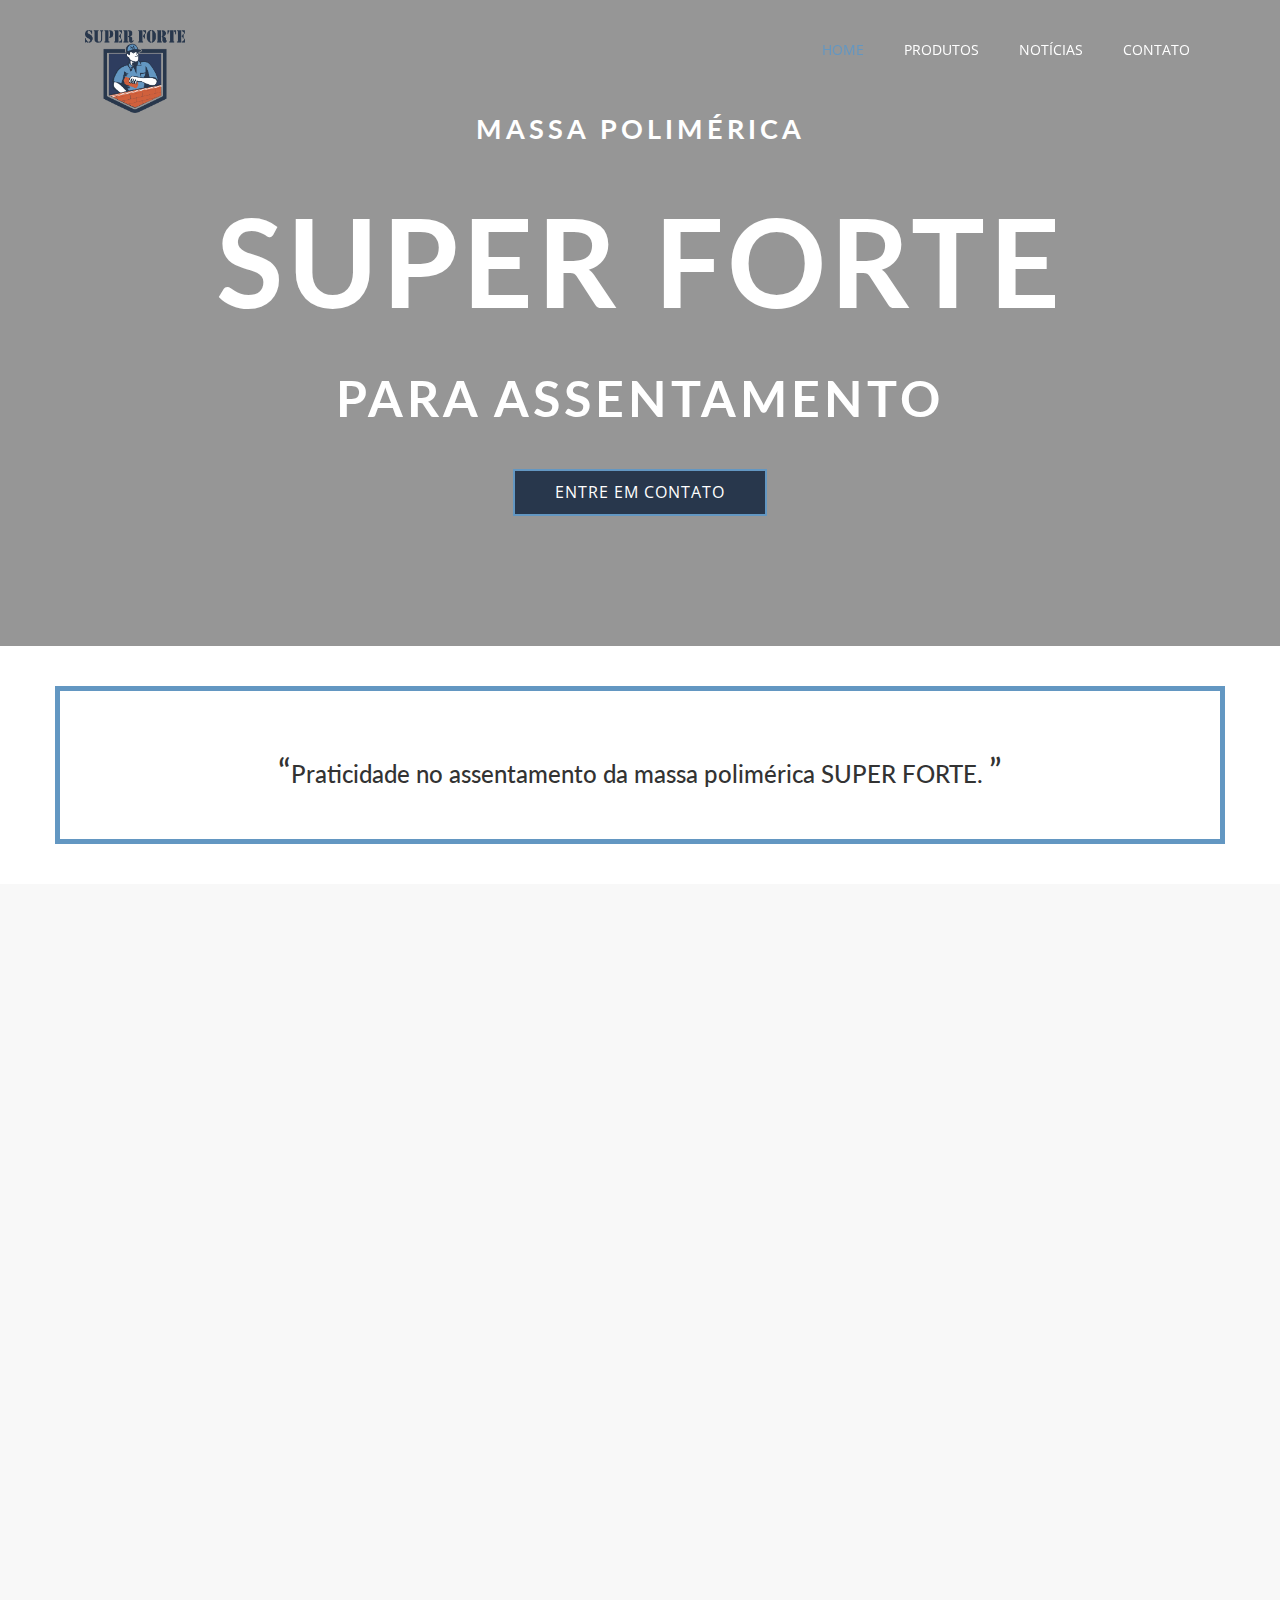
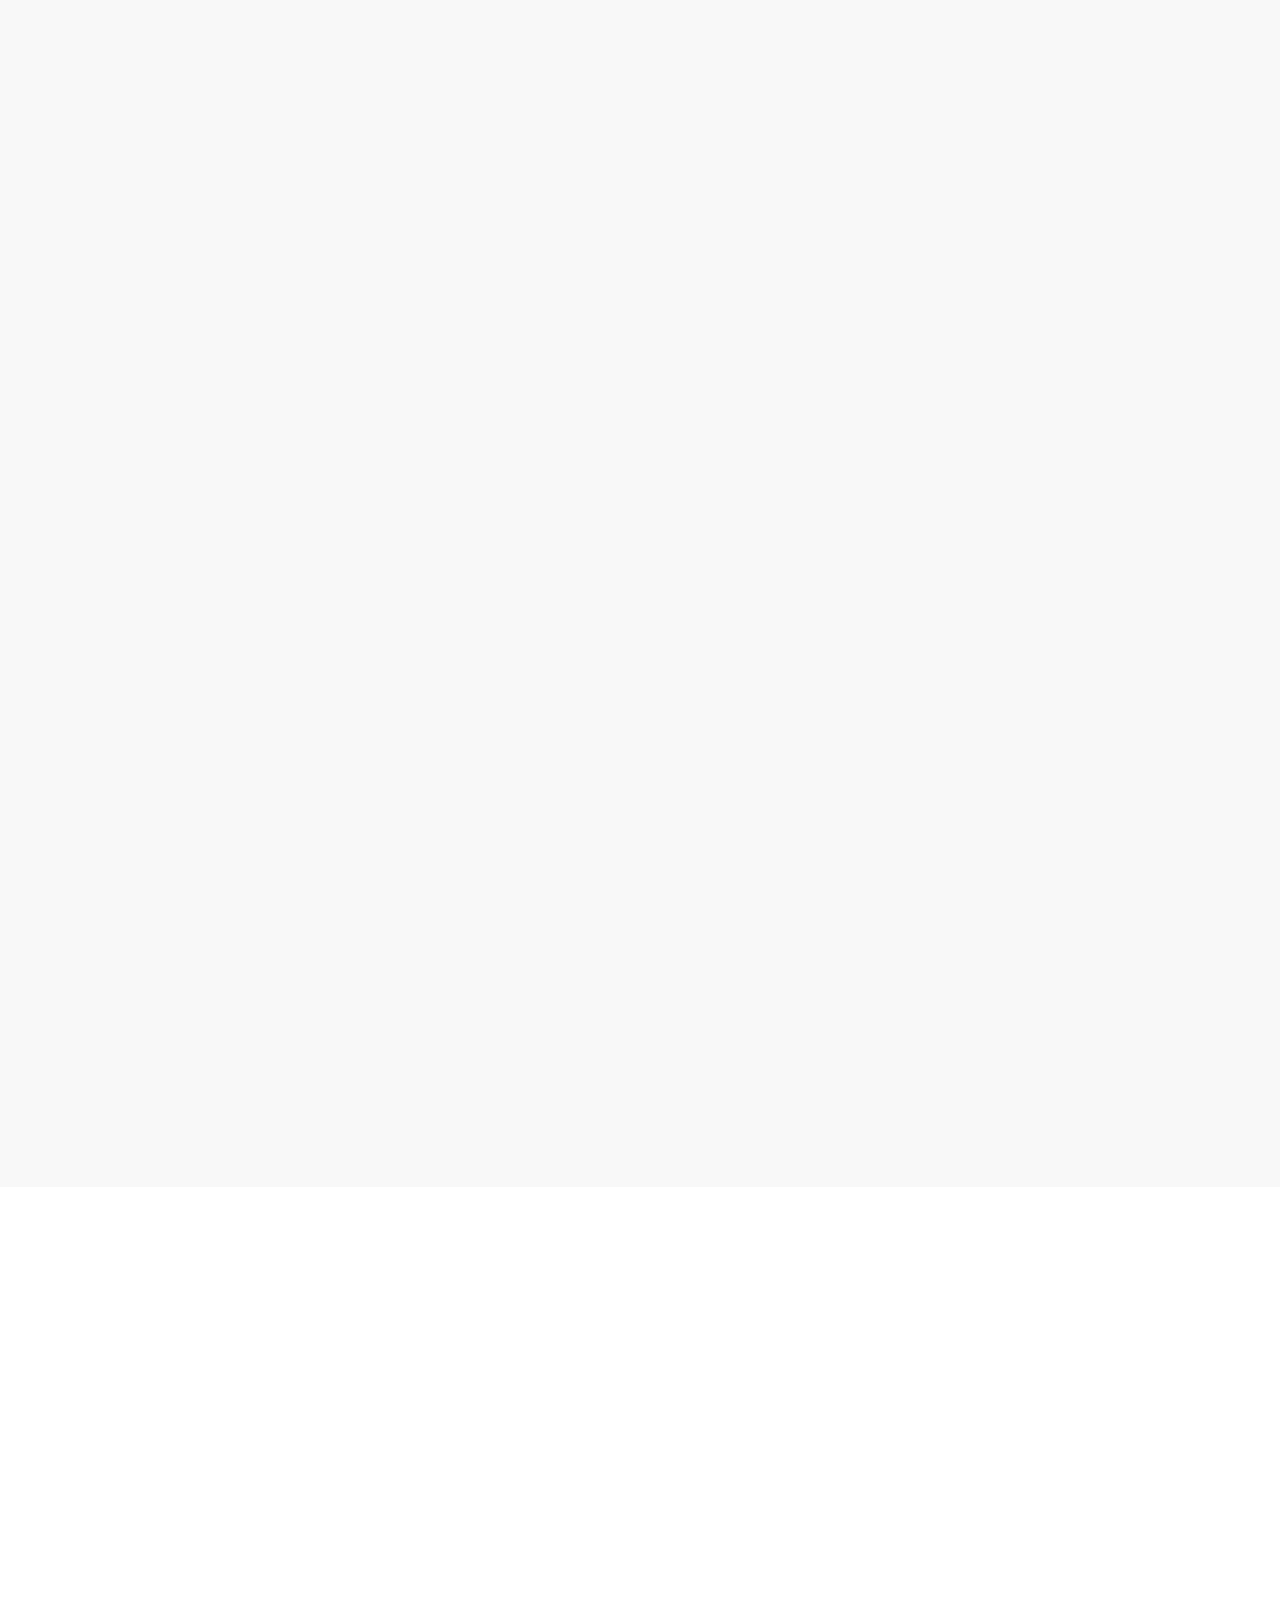
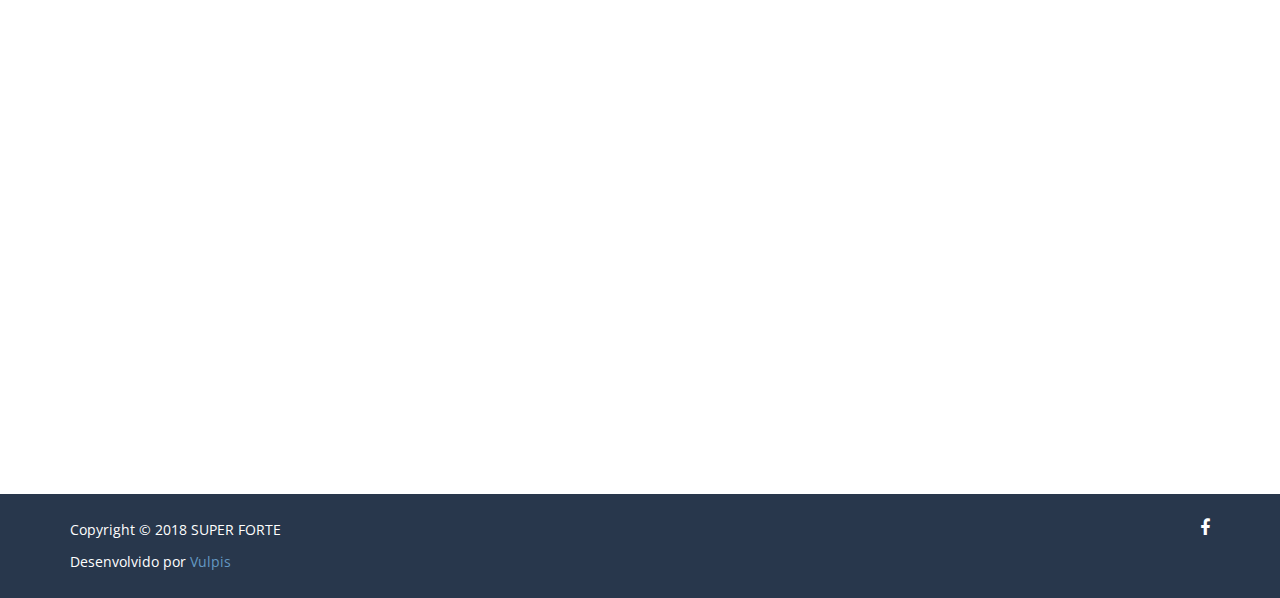
==== commit 9a153bcd: "alteracoes imagens" ====
--- a/index.html
+++ b/index.html
@@ -89,8 +89,8 @@
           </div>
         </div>
       </div>
-      <div class="row wow fadeInLeft">
-        <div class="col-md-6">
+      <div class="row wow fadeInLeft bd-bottom">
+        <div class="col-md-6 text-center">
           <img class="img-produtos" src="img/embalagem-massa.png">
         </div>
         <div class="col-md-6">
@@ -202,7 +202,7 @@
             </div>
           </div>
         </div>
-        <div class="col-md-6">
+        <div class="col-md-6 text-center">
           <img class="img-produtos bd" src="img/embalagem-encunhamento.png">
         </div>
       </div>
--- a/css/style.css
+++ b/css/style.css
@@ -231,7 +231,6 @@
 
 .icon {
   position: relative;
-  height: 48px;
   width: 48px;
   float: left;
   margin-top: 14px;
--- a/css/custom.css
+++ b/css/custom.css
@@ -49,6 +49,11 @@
 
 .logo {
     width: 100px;
+    -webkit-transition: all 0.4s ease-in-out;
+    -moz-transition: all 0.4s ease-in-out;
+    -o-transition: all 0.4s ease-in-out;
+    -ms-transition: all 0.4s ease-in-out;
+    transition: all 0.4s ease-in-out;
 }
 
 @media (min-width: 768) {
@@ -71,7 +76,7 @@
 }
 
 .img-produtos {
-    width: 100%;
+    width:85%;
 }
 
 .icon-text {
@@ -79,7 +84,7 @@
 }
 
 .produtos {
-    margin: 30px 0;
+    
 }
 
 .bd {
@@ -94,4 +99,16 @@
     .bd-top {
         border-top: 1px solid #ababab
     }
+}
+
+.btn.btn-send:focus{
+  color: white;  
+}
+
+.bd-top{
+    padding-top: 20px;
+}
+
+.bd-bottom{
+    padding-bottom: 20px;
 }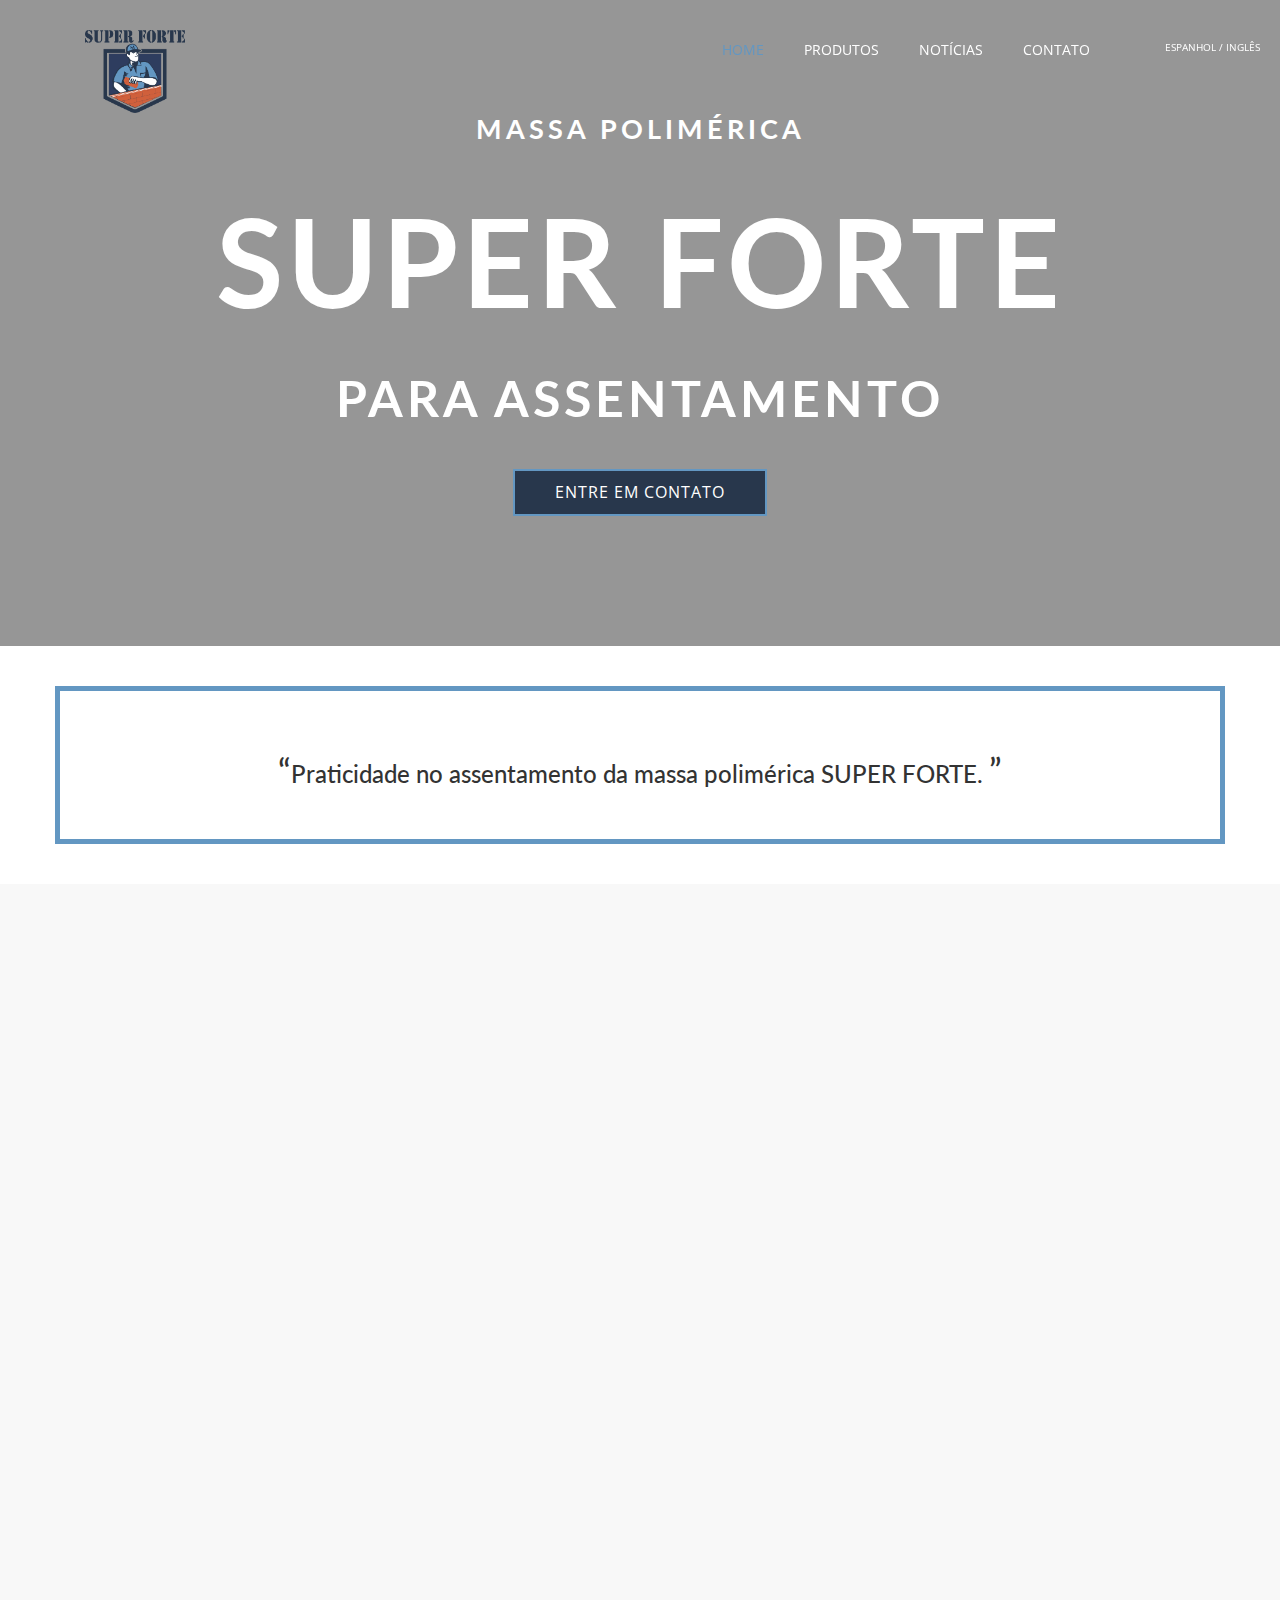
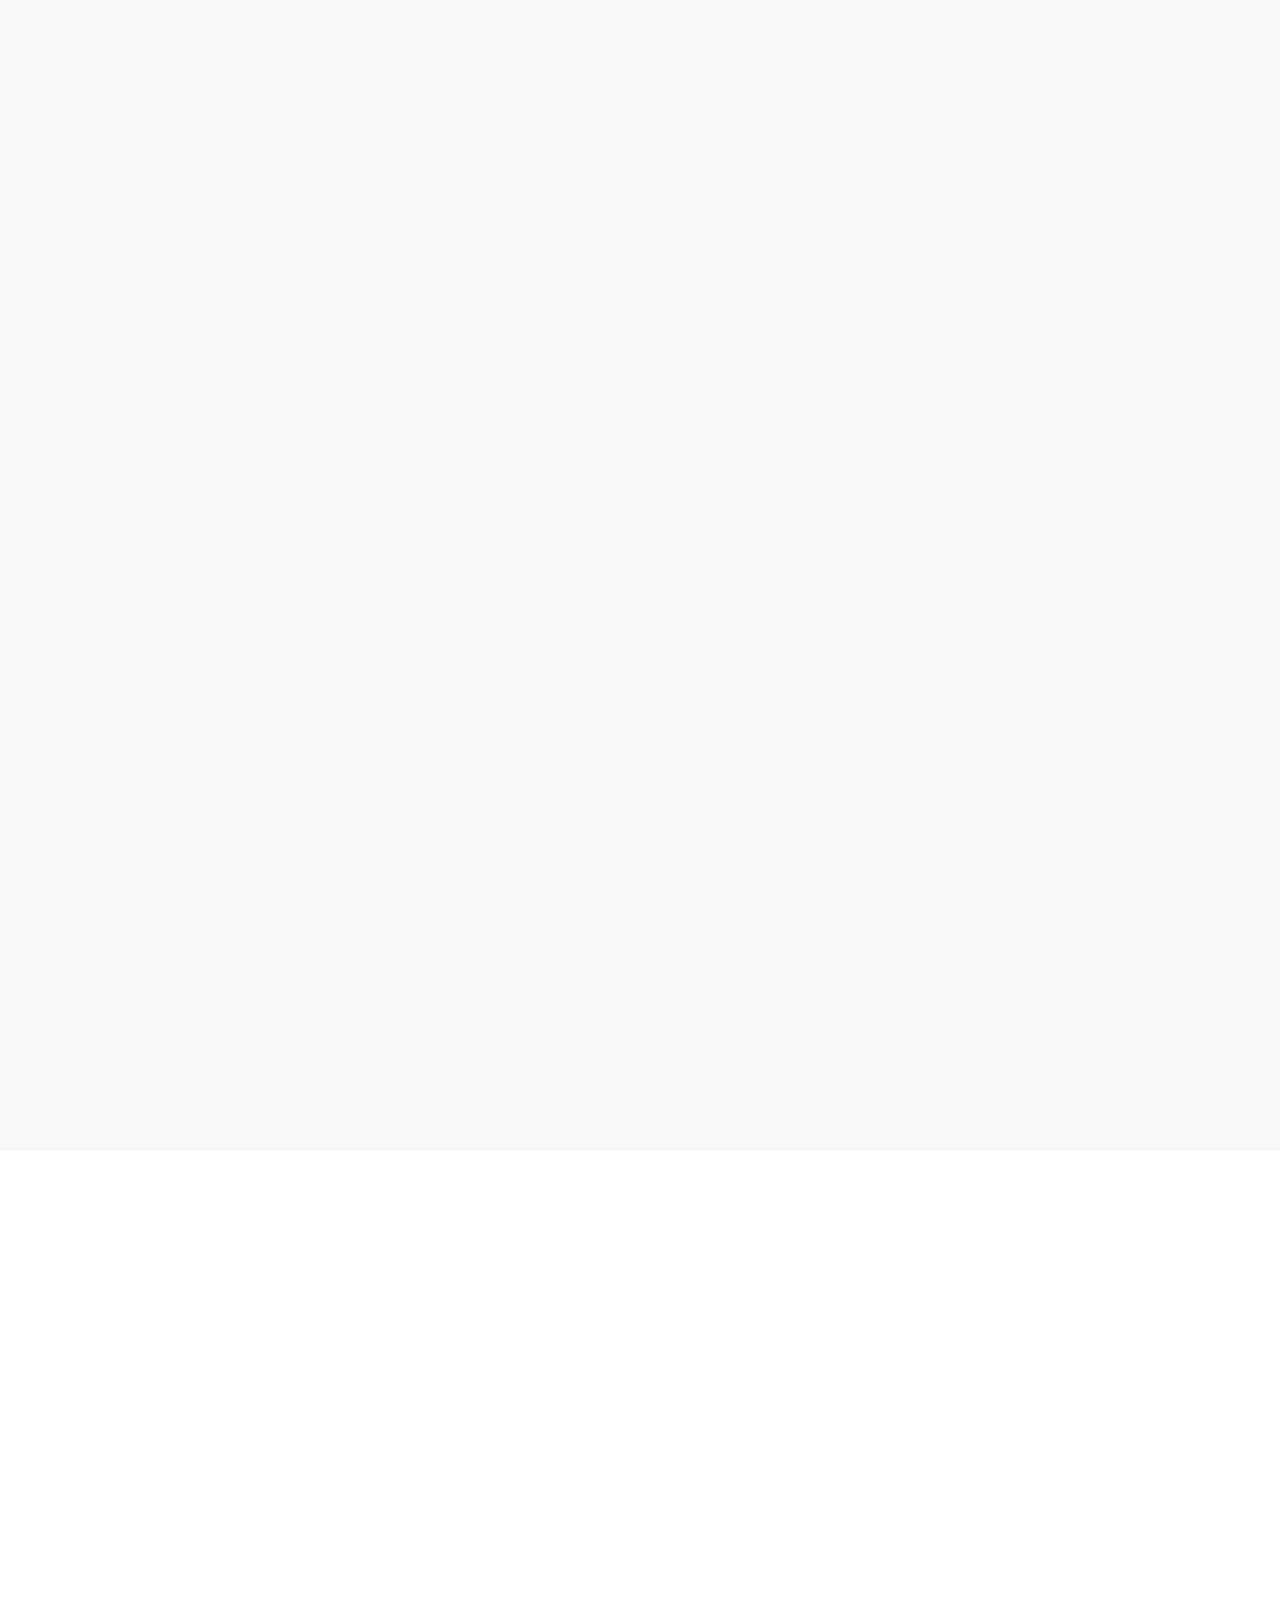
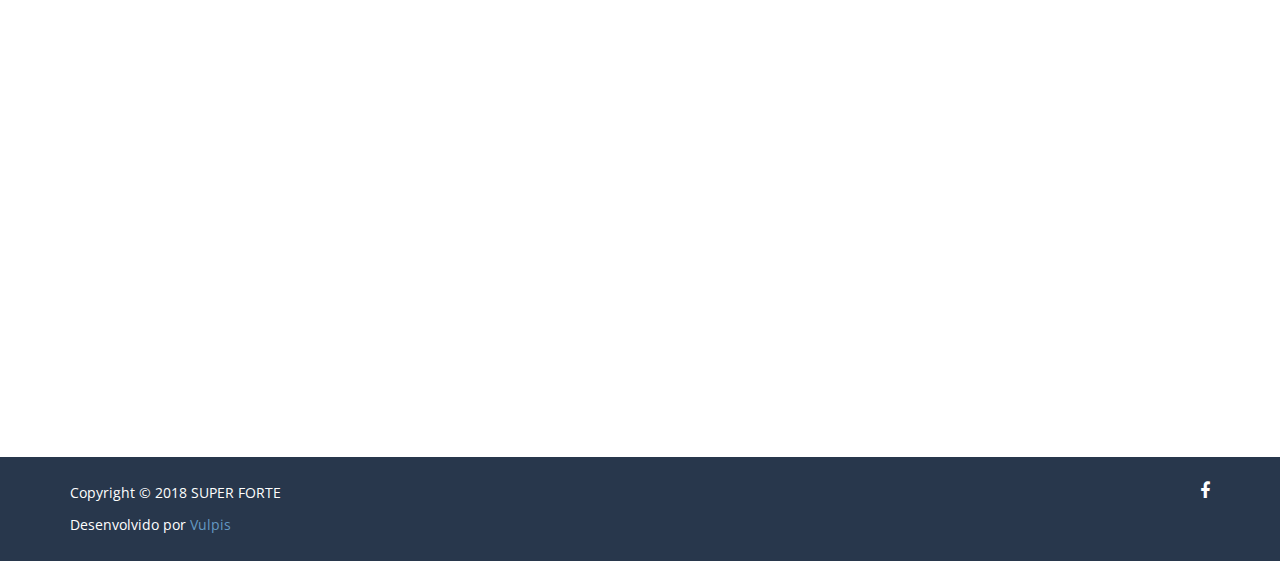
==== commit 3eaf457e: "Traduçoes" ====
--- a/index.html
+++ b/index.html
@@ -22,6 +22,10 @@
     <div class="bg-color">
       <!--nav-->
       <nav class="nav navbar-default navbar-fixed-top">
+        <div class="traducao">
+          <a href="index-espanhol.html">espanhol</a> /
+          <a href="index-ingles.html">inglês</a>
+        </div>
         <div class="container">
           <div class="col-md-12">
             <div class="navbar-header">
@@ -32,6 +36,10 @@
                 aria-controls="navbar">
                 <span class="fa fa-bars"></span>
               </button>
+              <div class="traducao-mobile">
+                <a href="index-espanhol.html">espanhol</a> /
+                <a href="index-ingles.html">inglês</a>
+              </div>
             </div>
             <div class="collapse navbar-collapse navbar-right" id="mynavbar">
               <ul class="nav navbar-nav">
@@ -100,7 +108,7 @@
             </div>
             <div class="icon-text">
               <h3 class="txt-tl">Pronto para uso</h3>
-              <p class="txt-para invisible">Pronto para uso</p>
+             <p class="txt-para">Utilização instantânea</p>
             </div>
           </div>
           <div class="produtos">
@@ -127,7 +135,7 @@
             </div>
             <div class="icon-text">
               <h3 class="txt-tl">Limpeza em sua obra</h3>
-              <p class="txt-para">Evita o desperdício de material. Diminui o peso da obra em até 35kg por m², rendimento 1,5 à 2kg por m²</p>
+              <p class="txt-para">Evita o desperdício de material.</p>
             </div>
           </div>
           <div class="produtos">
--- a/css/custom.css
+++ b/css/custom.css
@@ -76,16 +76,14 @@
 }
 
 .img-produtos {
-    width:85%;
+    width: 85%;
 }
 
 .icon-text {
     padding: 0;
 }
 
-.produtos {
-    
-}
+.produtos {}
 
 .bd {
     border: 1px solid #ababab
@@ -99,16 +97,60 @@
     .bd-top {
         border-top: 1px solid #ababab
     }
+    #mynavbar {
+        box-shadow: none;
+    }
 }
 
-.btn.btn-send:focus{
-  color: white;  
+@media (max-width: 769px) {
+    .traducao-mobile {
+        display: block !important;
+    }
+
+    .traducao{
+        display: none !important;
+    }
+
+    .logo{
+        width: 80px;
+    }
 }
 
-.bd-top{
+.btn.btn-send:focus {
+    color: white;
+}
+
+.bd-top {
     padding-top: 20px;
 }
 
-.bd-bottom{
+.bd-bottom {
     padding-bottom: 20px;
+}
+
+.traducao {
+    position: absolute;
+    color: white;
+    font-size: 10px;
+    top: 40px;
+    right: 20px;
+}
+
+.traducao-mobile {
+    position: absolute;
+    color: white;
+    font-size: 10px;
+    top: 51px;
+    right: 0px;
+    display: none;
+}
+
+.traducao a,
+.traducao-mobile a {
+    color: white;
+    text-transform: uppercase;
+}
+
+ul.navbar-nav {
+    margin-right: 100px;
 }